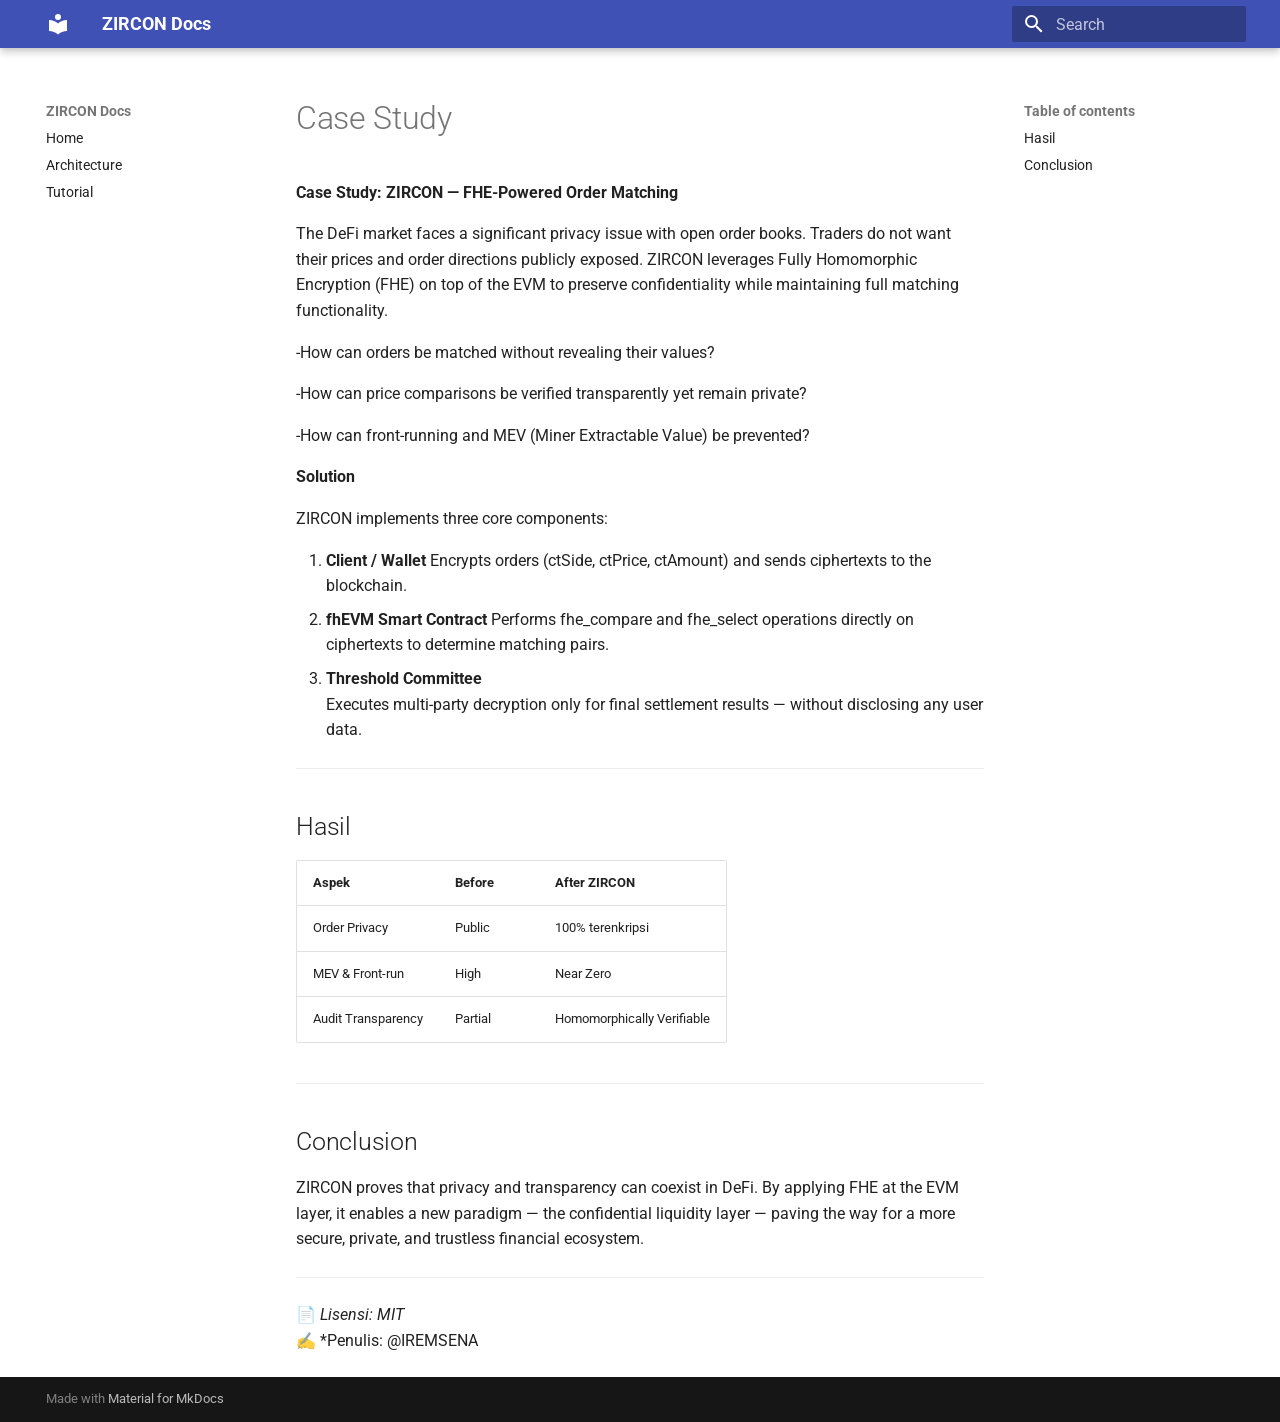
==== Case-Study/index.html @ 78c7e91b "deploy: 6b8c5efa39b333239bcdb4d33b41c1d42e926c21" ====
<!doctype html>
<html lang="en" class="no-js">
  <head>
    
      <meta charset="utf-8">
      <meta name="viewport" content="width=device-width,initial-scale=1">
      
      
      
      
      
      
      <link rel="icon" href="../assets/images/favicon.png">
      <meta name="generator" content="mkdocs-1.6.1, mkdocs-material-9.6.23">
    
    
      
        <title>Case Study - ZIRCON Docs</title>
      
    
    
      <link rel="stylesheet" href="../assets/stylesheets/main.84d31ad4.min.css">
      
      


    
    
      
    
    
      
        
        
        <link rel="preconnect" href="https://fonts.gstatic.com" crossorigin>
        <link rel="stylesheet" href="https://fonts.googleapis.com/css?family=Roboto:300,300i,400,400i,700,700i%7CRoboto+Mono:400,400i,700,700i&display=fallback">
        <style>:root{--md-text-font:"Roboto";--md-code-font:"Roboto Mono"}</style>
      
    
    
    <script>__md_scope=new URL("..",location),__md_hash=e=>[...e].reduce(((e,_)=>(e<<5)-e+_.charCodeAt(0)),0),__md_get=(e,_=localStorage,t=__md_scope)=>JSON.parse(_.getItem(t.pathname+"."+e)),__md_set=(e,_,t=localStorage,a=__md_scope)=>{try{t.setItem(a.pathname+"."+e,JSON.stringify(_))}catch(e){}}</script>
    
      

    
    
    
  </head>
  
  
    <body dir="ltr">
  
    
    <input class="md-toggle" data-md-toggle="drawer" type="checkbox" id="__drawer" autocomplete="off">
    <input class="md-toggle" data-md-toggle="search" type="checkbox" id="__search" autocomplete="off">
    <label class="md-overlay" for="__drawer"></label>
    <div data-md-component="skip">
      
        
        <a href="#hasil" class="md-skip">
          Skip to content
        </a>
      
    </div>
    <div data-md-component="announce">
      
    </div>
    
    
      

  

<header class="md-header md-header--shadow" data-md-component="header">
  <nav class="md-header__inner md-grid" aria-label="Header">
    <a href=".." title="ZIRCON Docs" class="md-header__button md-logo" aria-label="ZIRCON Docs" data-md-component="logo">
      
  
  <svg xmlns="http://www.w3.org/2000/svg" viewBox="0 0 24 24"><path d="M12 8a3 3 0 0 0 3-3 3 3 0 0 0-3-3 3 3 0 0 0-3 3 3 3 0 0 0 3 3m0 3.54C9.64 9.35 6.5 8 3 8v11c3.5 0 6.64 1.35 9 3.54 2.36-2.19 5.5-3.54 9-3.54V8c-3.5 0-6.64 1.35-9 3.54"/></svg>

    </a>
    <label class="md-header__button md-icon" for="__drawer">
      
      <svg xmlns="http://www.w3.org/2000/svg" viewBox="0 0 24 24"><path d="M3 6h18v2H3zm0 5h18v2H3zm0 5h18v2H3z"/></svg>
    </label>
    <div class="md-header__title" data-md-component="header-title">
      <div class="md-header__ellipsis">
        <div class="md-header__topic">
          <span class="md-ellipsis">
            ZIRCON Docs
          </span>
        </div>
        <div class="md-header__topic" data-md-component="header-topic">
          <span class="md-ellipsis">
            
              Case Study
            
          </span>
        </div>
      </div>
    </div>
    
    
      <script>var palette=__md_get("__palette");if(palette&&palette.color){if("(prefers-color-scheme)"===palette.color.media){var media=matchMedia("(prefers-color-scheme: light)"),input=document.querySelector(media.matches?"[data-md-color-media='(prefers-color-scheme: light)']":"[data-md-color-media='(prefers-color-scheme: dark)']");palette.color.media=input.getAttribute("data-md-color-media"),palette.color.scheme=input.getAttribute("data-md-color-scheme"),palette.color.primary=input.getAttribute("data-md-color-primary"),palette.color.accent=input.getAttribute("data-md-color-accent")}for(var[key,value]of Object.entries(palette.color))document.body.setAttribute("data-md-color-"+key,value)}</script>
    
    
    
      
      
        <label class="md-header__button md-icon" for="__search">
          
          <svg xmlns="http://www.w3.org/2000/svg" viewBox="0 0 24 24"><path d="M9.5 3A6.5 6.5 0 0 1 16 9.5c0 1.61-.59 3.09-1.56 4.23l.27.27h.79l5 5-1.5 1.5-5-5v-.79l-.27-.27A6.52 6.52 0 0 1 9.5 16 6.5 6.5 0 0 1 3 9.5 6.5 6.5 0 0 1 9.5 3m0 2C7 5 5 7 5 9.5S7 14 9.5 14 14 12 14 9.5 12 5 9.5 5"/></svg>
        </label>
        <div class="md-search" data-md-component="search" role="dialog">
  <label class="md-search__overlay" for="__search"></label>
  <div class="md-search__inner" role="search">
    <form class="md-search__form" name="search">
      <input type="text" class="md-search__input" name="query" aria-label="Search" placeholder="Search" autocapitalize="off" autocorrect="off" autocomplete="off" spellcheck="false" data-md-component="search-query" required>
      <label class="md-search__icon md-icon" for="__search">
        
        <svg xmlns="http://www.w3.org/2000/svg" viewBox="0 0 24 24"><path d="M9.5 3A6.5 6.5 0 0 1 16 9.5c0 1.61-.59 3.09-1.56 4.23l.27.27h.79l5 5-1.5 1.5-5-5v-.79l-.27-.27A6.52 6.52 0 0 1 9.5 16 6.5 6.5 0 0 1 3 9.5 6.5 6.5 0 0 1 9.5 3m0 2C7 5 5 7 5 9.5S7 14 9.5 14 14 12 14 9.5 12 5 9.5 5"/></svg>
        
        <svg xmlns="http://www.w3.org/2000/svg" viewBox="0 0 24 24"><path d="M20 11v2H8l5.5 5.5-1.42 1.42L4.16 12l7.92-7.92L13.5 5.5 8 11z"/></svg>
      </label>
      <nav class="md-search__options" aria-label="Search">
        
        <button type="reset" class="md-search__icon md-icon" title="Clear" aria-label="Clear" tabindex="-1">
          
          <svg xmlns="http://www.w3.org/2000/svg" viewBox="0 0 24 24"><path d="M19 6.41 17.59 5 12 10.59 6.41 5 5 6.41 10.59 12 5 17.59 6.41 19 12 13.41 17.59 19 19 17.59 13.41 12z"/></svg>
        </button>
      </nav>
      
    </form>
    <div class="md-search__output">
      <div class="md-search__scrollwrap" tabindex="0" data-md-scrollfix>
        <div class="md-search-result" data-md-component="search-result">
          <div class="md-search-result__meta">
            Initializing search
          </div>
          <ol class="md-search-result__list" role="presentation"></ol>
        </div>
      </div>
    </div>
  </div>
</div>
      
    
    
  </nav>
  
</header>
    
    <div class="md-container" data-md-component="container">
      
      
        
          
        
      
      <main class="md-main" data-md-component="main">
        <div class="md-main__inner md-grid">
          
            
              
              <div class="md-sidebar md-sidebar--primary" data-md-component="sidebar" data-md-type="navigation" >
                <div class="md-sidebar__scrollwrap">
                  <div class="md-sidebar__inner">
                    



<nav class="md-nav md-nav--primary" aria-label="Navigation" data-md-level="0">
  <label class="md-nav__title" for="__drawer">
    <a href=".." title="ZIRCON Docs" class="md-nav__button md-logo" aria-label="ZIRCON Docs" data-md-component="logo">
      
  
  <svg xmlns="http://www.w3.org/2000/svg" viewBox="0 0 24 24"><path d="M12 8a3 3 0 0 0 3-3 3 3 0 0 0-3-3 3 3 0 0 0-3 3 3 3 0 0 0 3 3m0 3.54C9.64 9.35 6.5 8 3 8v11c3.5 0 6.64 1.35 9 3.54 2.36-2.19 5.5-3.54 9-3.54V8c-3.5 0-6.64 1.35-9 3.54"/></svg>

    </a>
    ZIRCON Docs
  </label>
  
  <ul class="md-nav__list" data-md-scrollfix>
    
      
      
  
  
  
  
    <li class="md-nav__item">
      <a href=".." class="md-nav__link">
        
  
  
  <span class="md-ellipsis">
    Home
    
  </span>
  

      </a>
    </li>
  

    
      
      
  
  
  
  
    <li class="md-nav__item">
      <a href="../architecture/" class="md-nav__link">
        
  
  
  <span class="md-ellipsis">
    Architecture
    
  </span>
  

      </a>
    </li>
  

    
      
      
  
  
  
  
    <li class="md-nav__item">
      <a href="../tutorial/" class="md-nav__link">
        
  
  
  <span class="md-ellipsis">
    Tutorial
    
  </span>
  

      </a>
    </li>
  

    
  </ul>
</nav>
                  </div>
                </div>
              </div>
            
            
              
              <div class="md-sidebar md-sidebar--secondary" data-md-component="sidebar" data-md-type="toc" >
                <div class="md-sidebar__scrollwrap">
                  <div class="md-sidebar__inner">
                    

<nav class="md-nav md-nav--secondary" aria-label="Table of contents">
  
  
  
  
    <label class="md-nav__title" for="__toc">
      <span class="md-nav__icon md-icon"></span>
      Table of contents
    </label>
    <ul class="md-nav__list" data-md-component="toc" data-md-scrollfix>
      
        <li class="md-nav__item">
  <a href="#hasil" class="md-nav__link">
    <span class="md-ellipsis">
      Hasil
    </span>
  </a>
  
</li>
      
        <li class="md-nav__item">
  <a href="#conclusion" class="md-nav__link">
    <span class="md-ellipsis">
      Conclusion
    </span>
  </a>
  
</li>
      
    </ul>
  
</nav>
                  </div>
                </div>
              </div>
            
          
          
            <div class="md-content" data-md-component="content">
              <article class="md-content__inner md-typeset">
                
                  



  <h1>Case Study</h1>

<p><strong>Case Study: ZIRCON — FHE-Powered Order Matching</strong></p>
<p>The DeFi market faces a significant privacy issue with open order books.
Traders do not want their prices and order directions publicly exposed.
ZIRCON leverages Fully Homomorphic Encryption (FHE) on top of the EVM to preserve confidentiality while maintaining full matching functionality.</p>
<p>-How can orders be matched without revealing their values?</p>
<p>-How can price comparisons be verified transparently yet remain private?</p>
<p>-How can front-running and MEV (Miner Extractable Value) be prevented?</p>
<p><strong>Solution</strong></p>
<p>ZIRCON implements three core components:</p>
<ol>
<li><strong>Client / Wallet</strong>
    Encrypts orders (ctSide, ctPrice, ctAmount) and sends ciphertexts to the blockchain.</li>
<li><strong>fhEVM Smart Contract</strong>
    Performs fhe_compare and fhe_select operations directly on ciphertexts to determine matching pairs.</li>
<li><strong>Threshold Committee</strong><br />
   Executes multi-party decryption only for final settlement results — without disclosing any user data.</li>
</ol>
<hr />
<h2 id="hasil">Hasil</h2>
<table>
<thead>
<tr>
<th>Aspek</th>
<th>Before</th>
<th>After ZIRCON</th>
</tr>
</thead>
<tbody>
<tr>
<td>Order Privacy</td>
<td>Public</td>
<td>100% terenkripsi</td>
</tr>
<tr>
<td>MEV &amp; Front-run</td>
<td>High</td>
<td>Near Zero</td>
</tr>
<tr>
<td>Audit Transparency</td>
<td>Partial</td>
<td>Homomorphically Verifiable</td>
</tr>
</tbody>
</table>
<hr />
<h2 id="conclusion">Conclusion</h2>
<p>ZIRCON proves that privacy and transparency can coexist in DeFi.
By applying FHE at the EVM layer, it enables a new paradigm — the confidential liquidity layer — paving the way for a more secure, private, and trustless financial ecosystem.</p>
<hr />
<p>📄 <em>Lisensi: MIT</em><br />
✍️ *Penulis: @IREMSENA</p>












                
              </article>
            </div>
          
          
<script>var target=document.getElementById(location.hash.slice(1));target&&target.name&&(target.checked=target.name.startsWith("__tabbed_"))</script>
        </div>
        
      </main>
      
        <footer class="md-footer">
  
  <div class="md-footer-meta md-typeset">
    <div class="md-footer-meta__inner md-grid">
      <div class="md-copyright">
  
  
    Made with
    <a href="https://squidfunk.github.io/mkdocs-material/" target="_blank" rel="noopener">
      Material for MkDocs
    </a>
  
</div>
      
    </div>
  </div>
</footer>
      
    </div>
    <div class="md-dialog" data-md-component="dialog">
      <div class="md-dialog__inner md-typeset"></div>
    </div>
    
    
    
      
      <script id="__config" type="application/json">{"base": "..", "features": [], "search": "../assets/javascripts/workers/search.973d3a69.min.js", "tags": null, "translations": {"clipboard.copied": "Copied to clipboard", "clipboard.copy": "Copy to clipboard", "search.result.more.one": "1 more on this page", "search.result.more.other": "# more on this page", "search.result.none": "No matching documents", "search.result.one": "1 matching document", "search.result.other": "# matching documents", "search.result.placeholder": "Type to start searching", "search.result.term.missing": "Missing", "select.version": "Select version"}, "version": null}</script>
    
    
      <script src="../assets/javascripts/bundle.f55a23d4.min.js"></script>
      
    
  </body>
</html>
---- assets/stylesheets/main.84d31ad4.min.css ----
@charset "UTF-8";html{-webkit-text-size-adjust:none;-moz-text-size-adjust:none;text-size-adjust:none;box-sizing:border-box}*,:after,:before{box-sizing:inherit}@media (prefers-reduced-motion){*,:after,:before{transition:none!important}}body{margin:0}a,button,input,label{-webkit-tap-highlight-color:transparent}a{color:inherit;text-decoration:none}hr{border:0;box-sizing:initial;display:block;height:.05rem;overflow:visible;padding:0}small{font-size:80%}sub,sup{line-height:1em}img{border-style:none}table{border-collapse:initial;border-spacing:0}td,th{font-weight:400;vertical-align:top}button{background:#0000;border:0;font-family:inherit;font-size:inherit;margin:0;padding:0}input{border:0;outline:none}:root{--md-primary-fg-color:#4051b5;--md-primary-fg-color--light:#5d6cc0;--md-primary-fg-color--dark:#303fa1;--md-primary-bg-color:#fff;--md-primary-bg-color--light:#ffffffb3;--md-accent-fg-color:#526cfe;--md-accent-fg-color--transparent:#526cfe1a;--md-accent-bg-color:#fff;--md-accent-bg-color--light:#ffffffb3}[data-md-color-scheme=default]{color-scheme:light}[data-md-color-scheme=default] img[src$="#gh-dark-mode-only"],[data-md-color-scheme=default] img[src$="#only-dark"]{display:none}:root,[data-md-color-scheme=default]{--md-hue:225deg;--md-default-fg-color:#000000de;--md-default-fg-color--light:#0000008a;--md-default-fg-color--lighter:#00000052;--md-default-fg-color--lightest:#00000012;--md-default-bg-color:#fff;--md-default-bg-color--light:#ffffffb3;--md-default-bg-color--lighter:#ffffff4d;--md-default-bg-color--lightest:#ffffff1f;--md-code-fg-color:#36464e;--md-code-bg-color:#f5f5f5;--md-code-hl-color:#4287ff;--md-code-hl-color--light:#4287ff1a;--md-code-hl-number-color:#d52a2a;--md-code-hl-special-color:#db1457;--md-code-hl-function-color:#a846b9;--md-code-hl-constant-color:#6e59d9;--md-code-hl-keyword-color:#3f6ec6;--md-code-hl-string-color:#1c7d4d;--md-code-hl-name-color:var(--md-code-fg-color);--md-code-hl-operator-color:var(--md-default-fg-color--light);--md-code-hl-punctuation-color:var(--md-default-fg-color--light);--md-code-hl-comment-color:var(--md-default-fg-color--light);--md-code-hl-generic-color:var(--md-default-fg-color--light);--md-code-hl-variable-color:var(--md-default-fg-color--light);--md-typeset-color:var(--md-default-fg-color);--md-typeset-a-color:var(--md-primary-fg-color);--md-typeset-del-color:#f5503d26;--md-typeset-ins-color:#0bd57026;--md-typeset-kbd-color:#fafafa;--md-typeset-kbd-accent-color:#fff;--md-typeset-kbd-border-color:#b8b8b8;--md-typeset-mark-color:#ffff0080;--md-typeset-table-color:#0000001f;--md-typeset-table-color--light:rgba(0,0,0,.035);--md-admonition-fg-color:var(--md-default-fg-color);--md-admonition-bg-color:var(--md-default-bg-color);--md-warning-fg-color:#000000de;--md-warning-bg-color:#ff9;--md-footer-fg-color:#fff;--md-footer-fg-color--light:#ffffffb3;--md-footer-fg-color--lighter:#ffffff73;--md-footer-bg-color:#000000de;--md-footer-bg-color--dark:#00000052;--md-shadow-z1:0 0.2rem 0.5rem #0000000d,0 0 0.05rem #0000001a;--md-shadow-z2:0 0.2rem 0.5rem #0000001a,0 0 0.05rem #00000040;--md-shadow-z3:0 0.2rem 0.5rem #0003,0 0 0.05rem #00000059}.md-icon svg{fill:currentcolor;display:block;height:1.2rem;width:1.2rem}body{-webkit-font-smoothing:antialiased;-moz-osx-font-smoothing:grayscale;--md-text-font-family:var(--md-text-font,_),-apple-system,BlinkMacSystemFont,Helvetica,Arial,sans-serif;--md-code-font-family:var(--md-code-font,_),SFMono-Regular,Consolas,Menlo,monospace}aside,body,input{font-feature-settings:"kern","liga";color:var(--md-typeset-color);font-family:var(--md-text-font-family)}code,kbd,pre{font-feature-settings:"kern";font-family:var(--md-code-font-family)}:root{--md-typeset-table-sort-icon:url('data:image/svg+xml;charset=utf-8,<svg xmlns="http://www.w3.org/2000/svg" viewBox="0 0 24 24"><path d="m18 21-4-4h3V7h-3l4-4 4 4h-3v10h3M2 19v-2h10v2M2 13v-2h7v2M2 7V5h4v2z"/></svg>');--md-typeset-table-sort-icon--asc:url('data:image/svg+xml;charset=utf-8,<svg xmlns="http://www.w3.org/2000/svg" viewBox="0 0 24 24"><path d="M19 17h3l-4 4-4-4h3V3h2M2 17h10v2H2M6 5v2H2V5m0 6h7v2H2z"/></svg>');--md-typeset-table-sort-icon--desc:url('data:image/svg+xml;charset=utf-8,<svg xmlns="http://www.w3.org/2000/svg" viewBox="0 0 24 24"><path d="M19 7h3l-4-4-4 4h3v14h2M2 17h10v2H2M6 5v2H2V5m0 6h7v2H2z"/></svg>')}.md-typeset{-webkit-print-color-adjust:exact;color-adjust:exact;font-size:.8rem;line-height:1.6;overflow-wrap:break-word}@media print{.md-typeset{font-size:.68rem}}.md-typeset blockquote,.md-typeset dl,.md-typeset figure,.md-typeset ol,.md-typeset pre,.md-typeset ul{margin-bottom:1em;margin-top:1em}.md-typeset h1{color:var(--md-default-fg-color--light);font-size:2em;line-height:1.3;margin:0 0 1.25em}.md-typeset h1,.md-typeset h2{font-weight:300;letter-spacing:-.01em}.md-typeset h2{font-size:1.5625em;line-height:1.4;margin:1.6em 0 .64em}.md-typeset h3{font-size:1.25em;font-weight:400;letter-spacing:-.01em;line-height:1.5;margin:1.6em 0 .8em}.md-typeset h2+h3{margin-top:.8em}.md-typeset h4{font-weight:700;letter-spacing:-.01em;margin:1em 0}.md-typeset h5,.md-typeset h6{color:var(--md-default-fg-color--light);font-size:.8em;font-weight:700;letter-spacing:-.01em;margin:1.25em 0}.md-typeset h5{text-transform:uppercase}.md-typeset h5 code{text-transform:none}.md-typeset hr{border-bottom:.05rem solid var(--md-default-fg-color--lightest);display:flow-root;margin:1.5em 0}.md-typeset a{color:var(--md-typeset-a-color);word-break:break-word}.md-typeset a,.md-typeset a:before{transition:color 125ms}.md-typeset a:focus,.md-typeset a:hover{color:var(--md-accent-fg-color)}.md-typeset a:focus code,.md-typeset a:hover code{background-color:var(--md-accent-fg-color--transparent)}.md-typeset a code{color:currentcolor;transition:background-color 125ms}.md-typeset a.focus-visible{outline-color:var(--md-accent-fg-color);outline-offset:.2rem}.md-typeset code,.md-typeset kbd,.md-typeset pre{color:var(--md-code-fg-color);direction:ltr;font-variant-ligatures:none}@media print{.md-typeset code,.md-typeset kbd,.md-typeset pre{white-space:pre-wrap}}.md-typeset code{background-color:var(--md-code-bg-color);border-radius:.1rem;-webkit-box-decoration-break:clone;box-decoration-break:clone;font-size:.85em;padding:0 .2941176471em;word-break:break-word}.md-typeset code:not(.focus-visible){-webkit-tap-highlight-color:transparent;outline:none}.md-typeset pre{display:flow-root;line-height:1.4;position:relative}.md-typeset pre>code{-webkit-box-decoration-break:slice;box-decoration-break:slice;box-shadow:none;display:block;margin:0;outline-color:var(--md-accent-fg-color);overflow:auto;padding:.7720588235em 1.1764705882em;scrollbar-color:var(--md-default-fg-color--lighter) #0000;scrollbar-width:thin;touch-action:auto;word-break:normal}.md-typeset pre>code:hover{scrollbar-color:var(--md-accent-fg-color) #0000}.md-typeset pre>code::-webkit-scrollbar{height:.2rem;width:.2rem}.md-typeset pre>code::-webkit-scrollbar-thumb{background-color:var(--md-default-fg-color--lighter)}.md-typeset pre>code::-webkit-scrollbar-thumb:hover{background-color:var(--md-accent-fg-color)}.md-typeset kbd{background-color:var(--md-typeset-kbd-color);border-radius:.1rem;box-shadow:0 .1rem 0 .05rem var(--md-typeset-kbd-border-color),0 .1rem 0 var(--md-typeset-kbd-border-color),0 -.1rem .2rem var(--md-typeset-kbd-accent-color) inset;color:var(--md-default-fg-color);display:inline-block;font-size:.75em;padding:0 .6666666667em;vertical-align:text-top;word-break:break-word}.md-typeset mark{background-color:var(--md-typeset-mark-color);-webkit-box-decoration-break:clone;box-decoration-break:clone;color:inherit;word-break:break-word}.md-typeset abbr{border-bottom:.05rem dotted var(--md-default-fg-color--light);cursor:help;text-decoration:none}.md-typeset small{opacity:.75}[dir=ltr] .md-typeset sub,[dir=ltr] .md-typeset sup{margin-left:.078125em}[dir=rtl] .md-typeset sub,[dir=rtl] .md-typeset sup{margin-right:.078125em}[dir=ltr] .md-typeset blockquote{padding-left:.6rem}[dir=rtl] .md-typeset blockquote{padding-right:.6rem}[dir=ltr] .md-typeset blockquote{border-left:.2rem solid var(--md-default-fg-color--lighter)}[dir=rtl] .md-typeset blockquote{border-right:.2rem solid var(--md-default-fg-color--lighter)}.md-typeset blockquote{color:var(--md-default-fg-color--light);margin-left:0;margin-right:0}.md-typeset ul{list-style-type:disc}.md-typeset ul[type]{list-style-type:revert-layer}[dir=ltr] .md-typeset ol,[dir=ltr] .md-typeset ul{margin-left:.625em}[dir=rtl] .md-typeset ol,[dir=rtl] .md-typeset ul{margin-right:.625em}.md-typeset ol,.md-typeset ul{padding:0}.md-typeset ol:not([hidden]),.md-typeset ul:not([hidden]){display:flow-root}.md-typeset ol ol,.md-typeset ul ol{list-style-type:lower-alpha}.md-typeset ol ol ol,.md-typeset ul ol ol{list-style-type:lower-roman}.md-typeset ol ol ol ol,.md-typeset ul ol ol ol{list-style-type:upper-alpha}.md-typeset ol ol ol ol ol,.md-typeset ul ol ol ol ol{list-style-type:upper-roman}.md-typeset ol[type],.md-typeset ul[type]{list-style-type:revert-layer}[dir=ltr] .md-typeset ol li,[dir=ltr] .md-typeset ul li{margin-left:1.25em}[dir=rtl] .md-typeset ol li,[dir=rtl] .md-typeset ul li{margin-right:1.25em}.md-typeset ol li,.md-typeset ul li{margin-bottom:.5em}.md-typeset ol li blockquote,.md-typeset ol li p,.md-typeset ul li blockquote,.md-typeset ul li p{margin:.5em 0}.md-typeset ol li:last-child,.md-typeset ul li:last-child{margin-bottom:0}[dir=ltr] .md-typeset ol li ol,[dir=ltr] .md-typeset ol li ul,[dir=ltr] .md-typeset ul li ol,[dir=ltr] .md-typeset ul li ul{margin-left:.625em}[dir=rtl] .md-typeset ol li ol,[dir=rtl] .md-typeset ol li ul,[dir=rtl] .md-typeset ul li ol,[dir=rtl] .md-typeset ul li ul{margin-right:.625em}.md-typeset ol li ol,.md-typeset ol li ul,.md-typeset ul li ol,.md-typeset ul li ul{margin-bottom:.5em;margin-top:.5em}[dir=ltr] .md-typeset dd{margin-left:1.875em}[dir=rtl] .md-typeset dd{margin-right:1.875em}.md-typeset dd{margin-bottom:1.5em;margin-top:1em}.md-typeset img,.md-typeset svg,.md-typeset video{height:auto;max-width:100%}.md-typeset img[align=left]{margin:1em 1em 1em 0}.md-typeset img[align=right]{margin:1em 0 1em 1em}.md-typeset img[align]:only-child{margin-top:0}.md-typeset figure{display:flow-root;margin:1em auto;max-width:100%;text-align:center;width:fit-content}.md-typeset figure img{display:block;margin:0 auto}.md-typeset figcaption{font-style:italic;margin:1em auto;max-width:24rem}.md-typeset iframe{max-width:100%}.md-typeset table:not([class]){background-color:var(--md-default-bg-color);border:.05rem solid var(--md-typeset-table-color);border-radius:.1rem;display:inline-block;font-size:.64rem;max-width:100%;overflow:auto;touch-action:auto}@media print{.md-typeset table:not([class]){display:table}}.md-typeset table:not([class])+*{margin-top:1.5em}.md-typeset table:not([class]) td>:first-child,.md-typeset table:not([class]) th>:first-child{margin-top:0}.md-typeset table:not([class]) td>:last-child,.md-typeset table:not([class]) th>:last-child{margin-bottom:0}.md-typeset table:not([class]) td:not([align]),.md-typeset table:not([class]) th:not([align]){text-align:left}[dir=rtl] .md-typeset table:not([class]) td:not([align]),[dir=rtl] .md-typeset table:not([class]) th:not([align]){text-align:right}.md-typeset table:not([class]) th{font-weight:700;min-width:5rem;padding:.9375em 1.25em;vertical-align:top}.md-typeset table:not([class]) td{border-top:.05rem solid var(--md-typeset-table-color);padding:.9375em 1.25em;vertical-align:top}.md-typeset table:not([class]) tbody tr{transition:background-color 125ms}.md-typeset table:not([class]) tbody tr:hover{background-color:var(--md-typeset-table-color--light);box-shadow:0 .05rem 0 var(--md-default-bg-color) inset}.md-typeset table:not([class]) a{word-break:normal}.md-typeset table th[role=columnheader]{cursor:pointer}[dir=ltr] .md-typeset table th[role=columnheader]:after{margin-left:.5em}[dir=rtl] .md-typeset table th[role=columnheader]:after{margin-right:.5em}.md-typeset table th[role=columnheader]:after{content:"";display:inline-block;height:1.2em;-webkit-mask-image:var(--md-typeset-table-sort-icon);mask-image:var(--md-typeset-table-sort-icon);-webkit-mask-repeat:no-repeat;mask-repeat:no-repeat;-webkit-mask-size:contain;mask-size:contain;transition:background-color 125ms;vertical-align:text-bottom;width:1.2em}.md-typeset table th[role=columnheader]:hover:after{background-color:var(--md-default-fg-color--lighter)}.md-typeset table th[role=columnheader][aria-sort=ascending]:after{background-color:var(--md-default-fg-color--light);-webkit-mask-image:var(--md-typeset-table-sort-icon--asc);mask-image:var(--md-typeset-table-sort-icon--asc)}.md-typeset table th[role=columnheader][aria-sort=descending]:after{background-color:var(--md-default-fg-color--light);-webkit-mask-image:var(--md-typeset-table-sort-icon--desc);mask-image:var(--md-typeset-table-sort-icon--desc)}.md-typeset__scrollwrap{margin:1em -.8rem;overflow-x:auto;touch-action:auto}.md-typeset__table{display:inline-block;margin-bottom:.5em;padding:0 .8rem}@media print{.md-typeset__table{display:block}}html .md-typeset__table table{display:table;margin:0;overflow:hidden;width:100%}@media screen and (max-width:44.984375em){.md-content__inner>pre{margin:1em -.8rem}.md-content__inner>pre code{border-radius:0}}.md-typeset .md-author{border-radius:100%;display:block;flex-shrink:0;height:1.6rem;overflow:hidden;position:relative;transition:color 125ms,transform 125ms;width:1.6rem}.md-typeset .md-author img{display:block}.md-typeset .md-author--more{background:var(--md-default-fg-color--lightest);color:var(--md-default-fg-color--lighter);font-size:.6rem;font-weight:700;line-height:1.6rem;text-align:center}.md-typeset .md-author--long{height:2.4rem;width:2.4rem}.md-typeset a.md-author{transform:scale(1)}.md-typeset a.md-author img{border-radius:100%;filter:grayscale(100%) opacity(75%);transition:filter 125ms}.md-typeset a.md-author:focus,.md-typeset a.md-author:hover{transform:scale(1.1);z-index:1}.md-typeset a.md-author:focus img,.md-typeset a.md-author:hover img{filter:grayscale(0)}.md-banner{background-color:var(--md-footer-bg-color);color:var(--md-footer-fg-color);overflow:auto}@media print{.md-banner{display:none}}.md-banner--warning{background-color:var(--md-warning-bg-color);color:var(--md-warning-fg-color)}.md-banner__inner{font-size:.7rem;margin:.6rem auto;padding:0 .8rem}[dir=ltr] .md-banner__button{float:right}[dir=rtl] .md-banner__button{float:left}.md-banner__button{color:inherit;cursor:pointer;transition:opacity .25s}.no-js .md-banner__button{display:none}.md-banner__button:hover{opacity:.7}html{font-size:125%;height:100%;overflow-x:hidden}@media screen and (min-width:100em){html{font-size:137.5%}}@media screen and (min-width:125em){html{font-size:150%}}body{background-color:var(--md-default-bg-color);display:flex;flex-direction:column;font-size:.5rem;min-height:100%;position:relative;width:100%}@media print{body{display:block}}@media screen and (max-width:59.984375em){body[data-md-scrolllock]{position:fixed}}.md-grid{margin-left:auto;margin-right:auto;max-width:61rem}.md-container{display:flex;flex-direction:column;flex-grow:1}@media print{.md-container{display:block}}.md-main{flex-grow:1}.md-main__inner{display:flex;height:100%;margin-top:1.5rem}.md-ellipsis{overflow:hidden;text-overflow:ellipsis}.md-toggle{display:none}.md-option{height:0;opacity:0;position:absolute;width:0}.md-option:checked+label:not([hidden]){display:block}.md-option.focus-visible+label{outline-color:var(--md-accent-fg-color);outline-style:auto}.md-skip{background-color:var(--md-default-fg-color);border-radius:.1rem;color:var(--md-default-bg-color);font-size:.64rem;margin:.5rem;opacity:0;outline-color:var(--md-accent-fg-color);padding:.3rem .5rem;position:fixed;transform:translateY(.4rem);z-index:-1}.md-skip:focus{opacity:1;transform:translateY(0);transition:transform .25s cubic-bezier(.4,0,.2,1),opacity 175ms 75ms;z-index:10}@page{margin:25mm}:root{--md-clipboard-icon:url('data:image/svg+xml;charset=utf-8,<svg xmlns="http://www.w3.org/2000/svg" viewBox="0 0 24 24"><path d="M19 21H8V7h11m0-2H8a2 2 0 0 0-2 2v14a2 2 0 0 0 2 2h11a2 2 0 0 0 2-2V7a2 2 0 0 0-2-2m-3-4H4a2 2 0 0 0-2 2v14h2V3h12z"/></svg>')}.md-clipboard{border-radius:.1rem;color:var(--md-default-fg-color--lightest);cursor:pointer;height:1.5em;outline-color:var(--md-accent-fg-color);outline-offset:.1rem;position:absolute;right:.5em;top:.5em;transition:color .25s;width:1.5em;z-index:1}@media print{.md-clipboard{display:none}}.md-clipboard:not(.focus-visible){-webkit-tap-highlight-color:transparent;outline:none}:hover>.md-clipboard{color:var(--md-default-fg-color--light)}.md-clipboard:focus,.md-clipboard:hover{color:var(--md-accent-fg-color)}.md-clipboard:after{background-color:currentcolor;content:"";display:block;height:1.125em;margin:0 auto;-webkit-mask-image:var(--md-clipboard-icon);mask-image:var(--md-clipboard-icon);-webkit-mask-position:center;mask-position:center;-webkit-mask-repeat:no-repeat;mask-repeat:no-repeat;-webkit-mask-size:contain;mask-size:contain;width:1.125em}.md-clipboard--inline{cursor:pointer}.md-clipboard--inline code{transition:color .25s,background-color .25s}.md-clipboard--inline:focus code,.md-clipboard--inline:hover code{background-color:var(--md-accent-fg-color--transparent);color:var(--md-accent-fg-color)}.md-typeset .md-code__content{display:grid}@keyframes consent{0%{opacity:0;transform:translateY(100%)}to{opacity:1;transform:translateY(0)}}@keyframes overlay{0%{opacity:0}to{opacity:1}}.md-consent__overlay{animation:overlay .25s both;-webkit-backdrop-filter:blur(.1rem);backdrop-filter:blur(.1rem);background-color:#0000008a;height:100%;opacity:1;position:fixed;top:0;width:100%;z-index:5}.md-consent__inner{animation:consent .5s cubic-bezier(.1,.7,.1,1) both;background-color:var(--md-default-bg-color);border:0;border-radius:.1rem;bottom:0;box-shadow:0 0 .2rem #0000001a,0 .2rem .4rem #0003;max-height:100%;overflow:auto;padding:0;position:fixed;width:100%;z-index:5}.md-consent__form{padding:.8rem}.md-consent__settings{display:none;margin:1em 0}input:checked+.md-consent__settings{display:block}.md-consent__controls{margin-bottom:.8rem}.md-typeset .md-consent__controls .md-button{display:inline}@media screen and (max-width:44.984375em){.md-typeset .md-consent__controls .md-button{display:block;margin-top:.4rem;text-align:center;width:100%}}.md-consent label{cursor:pointer}.md-content{flex-grow:1;min-width:0}.md-content__inner{margin:0 .8rem 1.2rem;padding-top:.6rem}@media screen and (min-width:76.25em){[dir=ltr] .md-sidebar--primary:not([hidden])~.md-content>.md-content__inner{margin-left:1.2rem}[dir=ltr] .md-sidebar--secondary:not([hidden])~.md-content>.md-content__inner,[dir=rtl] .md-sidebar--primary:not([hidden])~.md-content>.md-content__inner{margin-right:1.2rem}[dir=rtl] .md-sidebar--secondary:not([hidden])~.md-content>.md-content__inner{margin-left:1.2rem}}.md-content__inner:before{content:"";display:block;height:.4rem}.md-content__inner>:last-child{margin-bottom:0}[dir=ltr] .md-content__button{float:right}[dir=rtl] .md-content__button{float:left}[dir=ltr] .md-content__button{margin-left:.4rem}[dir=rtl] .md-content__button{margin-right:.4rem}.md-content__button{margin:.4rem 0;padding:0}@media print{.md-content__button{display:none}}.md-typeset .md-content__button{color:var(--md-default-fg-color--lighter)}.md-content__button svg{display:inline;vertical-align:top}[dir=rtl] .md-content__button svg{transform:scaleX(-1)}[dir=ltr] .md-dialog{right:.8rem}[dir=rtl] .md-dialog{left:.8rem}.md-dialog{background-color:var(--md-default-fg-color);border-radius:.1rem;bottom:.8rem;box-shadow:var(--md-shadow-z3);min-width:11.1rem;opacity:0;padding:.4rem .6rem;pointer-events:none;position:fixed;transform:translateY(100%);transition:transform 0ms .4s,opacity .4s;z-index:4}@media print{.md-dialog{display:none}}.md-dialog--active{opacity:1;pointer-events:auto;transform:translateY(0);transition:transform .4s cubic-bezier(.075,.85,.175,1),opacity .4s}.md-dialog__inner{color:var(--md-default-bg-color);font-size:.7rem}.md-feedback{margin:2em 0 1em;text-align:center}.md-feedback fieldset{border:none;margin:0;padding:0}.md-feedback__title{font-weight:700;margin:1em auto}.md-feedback__inner{position:relative}.md-feedback__list{display:flex;flex-wrap:wrap;place-content:baseline center;position:relative}.md-feedback__list:hover .md-icon:not(:disabled){color:var(--md-default-fg-color--lighter)}:disabled .md-feedback__list{min-height:1.8rem}.md-feedback__icon{color:var(--md-default-fg-color--light);cursor:pointer;flex-shrink:0;margin:0 .1rem;transition:color 125ms}.md-feedback__icon:not(:disabled).md-icon:hover{color:var(--md-accent-fg-color)}.md-feedback__icon:disabled{color:var(--md-default-fg-color--lightest);pointer-events:none}.md-feedback__note{opacity:0;position:relative;transform:translateY(.4rem);transition:transform .4s cubic-bezier(.1,.7,.1,1),opacity .15s}.md-feedback__note>*{margin:0 auto;max-width:16rem}:disabled .md-feedback__note{opacity:1;transform:translateY(0)}@media print{.md-feedback{display:none}}.md-footer{background-color:var(--md-footer-bg-color);color:var(--md-footer-fg-color)}@media print{.md-footer{display:none}}.md-footer__inner{justify-content:space-between;overflow:auto;padding:.2rem}.md-footer__inner:not([hidden]){display:flex}.md-footer__link{align-items:end;display:flex;flex-grow:0.01;margin-bottom:.4rem;margin-top:1rem;max-width:100%;outline-color:var(--md-accent-fg-color);overflow:hidden;transition:opacity .25s}.md-footer__link:focus,.md-footer__link:hover{opacity:.7}[dir=rtl] .md-footer__link svg{transform:scaleX(-1)}@media screen and (max-width:44.984375em){.md-footer__link--prev{flex-shrink:0}.md-footer__link--prev .md-footer__title{display:none}}[dir=ltr] .md-footer__link--next{margin-left:auto}[dir=rtl] .md-footer__link--next{margin-right:auto}.md-footer__link--next{text-align:right}[dir=rtl] .md-footer__link--next{text-align:left}.md-footer__title{flex-grow:1;font-size:.9rem;margin-bottom:.7rem;max-width:calc(100% - 2.4rem);padding:0 1rem;white-space:nowrap}.md-footer__button{margin:.2rem;padding:.4rem}.md-footer__direction{font-size:.64rem;opacity:.7}.md-footer-meta{background-color:var(--md-footer-bg-color--dark)}.md-footer-meta__inner{display:flex;flex-wrap:wrap;justify-content:space-between;padding:.2rem}html .md-footer-meta.md-typeset a{color:var(--md-footer-fg-color--light)}html .md-footer-meta.md-typeset a:focus,html .md-footer-meta.md-typeset a:hover{color:var(--md-footer-fg-color)}.md-copyright{color:var(--md-footer-fg-color--lighter);font-size:.64rem;margin:auto .6rem;padding:.4rem 0;width:100%}@media screen and (min-width:45em){.md-copyright{width:auto}}.md-copyright__highlight{color:var(--md-footer-fg-color--light)}.md-social{display:inline-flex;gap:.2rem;margin:0 .4rem;padding:.2rem 0 .6rem}@media screen and (min-width:45em){.md-social{padding:.6rem 0}}.md-social__link{display:inline-block;height:1.6rem;text-align:center;width:1.6rem}.md-social__link:before{line-height:1.9}.md-social__link svg{fill:currentcolor;max-height:.8rem;vertical-align:-25%}.md-typeset .md-button{border:.1rem solid;border-radius:.1rem;color:var(--md-primary-fg-color);cursor:pointer;display:inline-block;font-weight:700;padding:.625em 2em;transition:color 125ms,background-color 125ms,border-color 125ms}.md-typeset .md-button--primary{background-color:var(--md-primary-fg-color);border-color:var(--md-primary-fg-color);color:var(--md-primary-bg-color)}.md-typeset .md-button:focus,.md-typeset .md-button:hover{background-color:var(--md-accent-fg-color);border-color:var(--md-accent-fg-color);color:var(--md-accent-bg-color)}[dir=ltr] .md-typeset .md-input{border-top-left-radius:.1rem}[dir=ltr] .md-typeset .md-input,[dir=rtl] .md-typeset .md-input{border-top-right-radius:.1rem}[dir=rtl] .md-typeset .md-input{border-top-left-radius:.1rem}.md-typeset .md-input{border-bottom:.1rem solid var(--md-default-fg-color--lighter);box-shadow:var(--md-shadow-z1);font-size:.8rem;height:1.8rem;padding:0 .6rem;transition:border .25s,box-shadow .25s}.md-typeset .md-input:focus,.md-typeset .md-input:hover{border-bottom-color:var(--md-accent-fg-color);box-shadow:var(--md-shadow-z2)}.md-typeset .md-input--stretch{width:100%}.md-header{background-color:var(--md-primary-fg-color);box-shadow:0 0 .2rem #0000,0 .2rem .4rem #0000;color:var(--md-primary-bg-color);display:block;left:0;position:sticky;right:0;top:0;z-index:4}@media print{.md-header{display:none}}.md-header[hidden]{transform:translateY(-100%);transition:transform .25s cubic-bezier(.8,0,.6,1),box-shadow .25s}.md-header--shadow{box-shadow:0 0 .2rem #0000001a,0 .2rem .4rem #0003;transition:transform .25s cubic-bezier(.1,.7,.1,1),box-shadow .25s}.md-header__inner{align-items:center;display:flex;padding:0 .2rem}.md-header__button{color:currentcolor;cursor:pointer;margin:.2rem;outline-color:var(--md-accent-fg-color);padding:.4rem;position:relative;transition:opacity .25s;vertical-align:middle;z-index:1}.md-header__button:hover{opacity:.7}.md-header__button:not([hidden]){display:inline-block}.md-header__button:not(.focus-visible){-webkit-tap-highlight-color:transparent;outline:none}.md-header__button.md-logo{margin:.2rem;padding:.4rem}@media screen and (max-width:76.234375em){.md-header__button.md-logo{display:none}}.md-header__button.md-logo img,.md-header__button.md-logo svg{fill:currentcolor;display:block;height:1.2rem;width:auto}@media screen and (min-width:60em){.md-header__button[for=__search]{display:none}}.no-js .md-header__button[for=__search]{display:none}[dir=rtl] .md-header__button[for=__search] svg{transform:scaleX(-1)}@media screen and (min-width:76.25em){.md-header__button[for=__drawer]{display:none}}.md-header__topic{display:flex;max-width:100%;position:absolute;transition:transform .4s cubic-bezier(.1,.7,.1,1),opacity .15s;white-space:nowrap}.md-header__topic+.md-header__topic{opacity:0;pointer-events:none;transform:translateX(1.25rem);transition:transform .4s cubic-bezier(1,.7,.1,.1),opacity .15s;z-index:-1}[dir=rtl] .md-header__topic+.md-header__topic{transform:translateX(-1.25rem)}.md-header__topic:first-child{font-weight:700}[dir=ltr] .md-header__title{margin-left:1rem;margin-right:.4rem}[dir=rtl] .md-header__title{margin-left:.4rem;margin-right:1rem}.md-header__title{flex-grow:1;font-size:.9rem;height:2.4rem;line-height:2.4rem}.md-header__title--active .md-header__topic{opacity:0;pointer-events:none;transform:translateX(-1.25rem);transition:transform .4s cubic-bezier(1,.7,.1,.1),opacity .15s;z-index:-1}[dir=rtl] .md-header__title--active .md-header__topic{transform:translateX(1.25rem)}.md-header__title--active .md-header__topic+.md-header__topic{opacity:1;pointer-events:auto;transform:translateX(0);transition:transform .4s cubic-bezier(.1,.7,.1,1),opacity .15s;z-index:0}.md-header__title>.md-header__ellipsis{height:100%;position:relative;width:100%}.md-header__option{display:flex;flex-shrink:0;max-width:100%;transition:max-width 0ms .25s,opacity .25s .25s;white-space:nowrap}[data-md-toggle=search]:checked~.md-header .md-header__option{max-width:0;opacity:0;transition:max-width 0ms,opacity 0ms}.md-header__option>input{bottom:0}.md-header__source{display:none}@media screen and (min-width:60em){[dir=ltr] .md-header__source{margin-left:1rem}[dir=rtl] .md-header__source{margin-right:1rem}.md-header__source{display:block;max-width:11.7rem;width:11.7rem}}@media screen and (min-width:76.25em){[dir=ltr] .md-header__source{margin-left:1.4rem}[dir=rtl] .md-header__source{margin-right:1.4rem}}.md-meta{color:var(--md-default-fg-color--light);font-size:.7rem;line-height:1.3}.md-meta__list{display:inline-flex;flex-wrap:wrap;list-style:none;margin:0;padding:0}.md-meta__item:not(:last-child):after{content:"·";margin-left:.2rem;margin-right:.2rem}.md-meta__link{color:var(--md-typeset-a-color)}.md-meta__link:focus,.md-meta__link:hover{color:var(--md-accent-fg-color)}.md-draft{background-color:#ff1744;border-radius:.125em;color:#fff;display:inline-block;font-weight:700;padding-left:.5714285714em;padding-right:.5714285714em}:root{--md-nav-icon--prev:url('data:image/svg+xml;charset=utf-8,<svg xmlns="http://www.w3.org/2000/svg" viewBox="0 0 24 24"><path d="M20 11v2H8l5.5 5.5-1.42 1.42L4.16 12l7.92-7.92L13.5 5.5 8 11z"/></svg>');--md-nav-icon--next:url('data:image/svg+xml;charset=utf-8,<svg xmlns="http://www.w3.org/2000/svg" viewBox="0 0 24 24"><path d="M8.59 16.58 13.17 12 8.59 7.41 10 6l6 6-6 6z"/></svg>');--md-toc-icon:url('data:image/svg+xml;charset=utf-8,<svg xmlns="http://www.w3.org/2000/svg" viewBox="0 0 24 24"><path d="M3 9h14V7H3zm0 4h14v-2H3zm0 4h14v-2H3zm16 0h2v-2h-2zm0-10v2h2V7zm0 6h2v-2h-2z"/></svg>')}.md-nav{font-size:.7rem;line-height:1.3}.md-nav__title{color:var(--md-default-fg-color--light);display:block;font-weight:700;overflow:hidden;padding:0 .6rem;text-overflow:ellipsis}.md-nav__title .md-nav__button{display:none}.md-nav__title .md-nav__button img{height:100%;width:auto}.md-nav__title .md-nav__button.md-logo img,.md-nav__title .md-nav__button.md-logo svg{fill:currentcolor;display:block;height:2.4rem;max-width:100%;object-fit:contain;width:auto}.md-nav__list{list-style:none;margin:0;padding:0}.md-nav__link{align-items:flex-start;display:flex;gap:.4rem;margin-top:.625em;scroll-snap-align:start;transition:color 125ms}.md-nav__link--passed{color:var(--md-default-fg-color--light)}.md-nav__item .md-nav__link--active,.md-nav__item .md-nav__link--active code{color:var(--md-typeset-a-color)}.md-nav__link .md-ellipsis{position:relative}[dir=ltr] .md-nav__link .md-icon:last-child{margin-left:auto}[dir=rtl] .md-nav__link .md-icon:last-child{margin-right:auto}.md-nav__link svg{fill:currentcolor;flex-shrink:0;height:1.3em;position:relative}.md-nav__link[for]:focus,.md-nav__link[for]:hover,.md-nav__link[href]:focus,.md-nav__link[href]:hover{color:var(--md-accent-fg-color);cursor:pointer}.md-nav__link.focus-visible{outline-color:var(--md-accent-fg-color);outline-offset:.2rem}.md-nav--primary .md-nav__link[for=__toc]{display:none}.md-nav--primary .md-nav__link[for=__toc] .md-icon:after{background-color:currentcolor;display:block;height:100%;-webkit-mask-image:var(--md-toc-icon);mask-image:var(--md-toc-icon);width:100%}.md-nav--primary .md-nav__link[for=__toc]~.md-nav{display:none}.md-nav__container>.md-nav__link{margin-top:0}.md-nav__container>.md-nav__link:first-child{flex-grow:1;min-width:0}.md-nav__icon{flex-shrink:0}.md-nav__source{display:none}@media screen and (max-width:76.234375em){.md-nav--primary,.md-nav--primary .md-nav{background-color:var(--md-default-bg-color);display:flex;flex-direction:column;height:100%;left:0;position:absolute;right:0;top:0;z-index:1}.md-nav--primary .md-nav__item,.md-nav--primary .md-nav__title{font-size:.8rem;line-height:1.5}.md-nav--primary .md-nav__title{background-color:var(--md-default-fg-color--lightest);color:var(--md-default-fg-color--light);cursor:pointer;height:5.6rem;line-height:2.4rem;padding:3rem .8rem .2rem;position:relative;white-space:nowrap}[dir=ltr] .md-nav--primary .md-nav__title .md-nav__icon{left:.4rem}[dir=rtl] .md-nav--primary .md-nav__title .md-nav__icon{right:.4rem}.md-nav--primary .md-nav__title .md-nav__icon{display:block;height:1.2rem;margin:.2rem;position:absolute;top:.4rem;width:1.2rem}.md-nav--primary .md-nav__title .md-nav__icon:after{background-color:currentcolor;content:"";display:block;height:100%;-webkit-mask-image:var(--md-nav-icon--prev);mask-image:var(--md-nav-icon--prev);-webkit-mask-position:center;mask-position:center;-webkit-mask-repeat:no-repeat;mask-repeat:no-repeat;-webkit-mask-size:contain;mask-size:contain;width:100%}.md-nav--primary .md-nav__title~.md-nav__list{background-color:var(--md-default-bg-color);box-shadow:0 .05rem 0 var(--md-default-fg-color--lightest) inset;overflow-y:auto;scroll-snap-type:y mandatory;touch-action:pan-y}.md-nav--primary .md-nav__title~.md-nav__list>:first-child{border-top:0}.md-nav--primary .md-nav__title[for=__drawer]{background-color:var(--md-primary-fg-color);color:var(--md-primary-bg-color);font-weight:700}.md-nav--primary .md-nav__title .md-logo{display:block;left:.2rem;margin:.2rem;padding:.4rem;position:absolute;right:.2rem;top:.2rem}.md-nav--primary .md-nav__list{flex:1}.md-nav--primary .md-nav__item{border-top:.05rem solid var(--md-default-fg-color--lightest)}.md-nav--primary .md-nav__item--active>.md-nav__link{color:var(--md-typeset-a-color)}.md-nav--primary .md-nav__item--active>.md-nav__link:focus,.md-nav--primary .md-nav__item--active>.md-nav__link:hover{color:var(--md-accent-fg-color)}.md-nav--primary .md-nav__link{margin-top:0;padding:.6rem .8rem}.md-nav--primary .md-nav__link svg{margin-top:.1em}.md-nav--primary .md-nav__link>.md-nav__link{padding:0}[dir=ltr] .md-nav--primary .md-nav__link .md-nav__icon{margin-right:-.2rem}[dir=rtl] .md-nav--primary .md-nav__link .md-nav__icon{margin-left:-.2rem}.md-nav--primary .md-nav__link .md-nav__icon{font-size:1.2rem;height:1.2rem;width:1.2rem}.md-nav--primary .md-nav__link .md-nav__icon:after{background-color:currentcolor;content:"";display:block;height:100%;-webkit-mask-image:var(--md-nav-icon--next);mask-image:var(--md-nav-icon--next);-webkit-mask-position:center;mask-position:center;-webkit-mask-repeat:no-repeat;mask-repeat:no-repeat;-webkit-mask-size:contain;mask-size:contain;width:100%}[dir=rtl] .md-nav--primary .md-nav__icon:after{transform:scale(-1)}.md-nav--primary .md-nav--secondary .md-nav{background-color:initial;position:static}[dir=ltr] .md-nav--primary .md-nav--secondary .md-nav .md-nav__link{padding-left:1.4rem}[dir=rtl] .md-nav--primary .md-nav--secondary .md-nav .md-nav__link{padding-right:1.4rem}[dir=ltr] .md-nav--primary .md-nav--secondary .md-nav .md-nav .md-nav__link{padding-left:2rem}[dir=rtl] .md-nav--primary .md-nav--secondary .md-nav .md-nav .md-nav__link{padding-right:2rem}[dir=ltr] .md-nav--primary .md-nav--secondary .md-nav .md-nav .md-nav .md-nav__link{padding-left:2.6rem}[dir=rtl] .md-nav--primary .md-nav--secondary .md-nav .md-nav .md-nav .md-nav__link{padding-right:2.6rem}[dir=ltr] .md-nav--primary .md-nav--secondary .md-nav .md-nav .md-nav .md-nav .md-nav__link{padding-left:3.2rem}[dir=rtl] .md-nav--primary .md-nav--secondary .md-nav .md-nav .md-nav .md-nav .md-nav__link{padding-right:3.2rem}.md-nav--secondary{background-color:initial}.md-nav__toggle~.md-nav{display:flex;opacity:0;transform:translateX(100%);transition:transform .25s cubic-bezier(.8,0,.6,1),opacity 125ms 50ms}[dir=rtl] .md-nav__toggle~.md-nav{transform:translateX(-100%)}.md-nav__toggle:checked~.md-nav{opacity:1;transform:translateX(0);transition:transform .25s cubic-bezier(.4,0,.2,1),opacity 125ms 125ms}.md-nav__toggle:checked~.md-nav>.md-nav__list{-webkit-backface-visibility:hidden;backface-visibility:hidden}}@media screen and (max-width:59.984375em){.md-nav--primary .md-nav__link[for=__toc]{display:flex}.md-nav--primary .md-nav__link[for=__toc] .md-icon:after{content:""}.md-nav--primary .md-nav__link[for=__toc]+.md-nav__link{display:none}.md-nav--primary .md-nav__link[for=__toc]~.md-nav{display:flex}.md-nav__source{background-color:var(--md-primary-fg-color--dark);color:var(--md-primary-bg-color);display:block;padding:0 .2rem}}@media screen and (min-width:60em) and (max-width:76.234375em){.md-nav--integrated .md-nav__link[for=__toc]{display:flex}.md-nav--integrated .md-nav__link[for=__toc] .md-icon:after{content:""}.md-nav--integrated .md-nav__link[for=__toc]+.md-nav__link{display:none}.md-nav--integrated .md-nav__link[for=__toc]~.md-nav{display:flex}}@media screen and (min-width:60em){.md-nav{margin-bottom:-.4rem}.md-nav--secondary .md-nav__title{background:var(--md-default-bg-color);box-shadow:0 0 .4rem .4rem var(--md-default-bg-color);position:sticky;top:0;z-index:1}.md-nav--secondary .md-nav__title[for=__toc]{scroll-snap-align:start}.md-nav--secondary .md-nav__title .md-nav__icon{display:none}[dir=ltr] .md-nav--secondary .md-nav__list{padding-left:.6rem}[dir=rtl] .md-nav--secondary .md-nav__list{padding-right:.6rem}.md-nav--secondary .md-nav__list{padding-bottom:.4rem}[dir=ltr] .md-nav--secondary .md-nav__item>.md-nav__link{margin-right:.4rem}[dir=rtl] .md-nav--secondary .md-nav__item>.md-nav__link{margin-left:.4rem}}@media screen and (min-width:76.25em){.md-nav{margin-bottom:-.4rem;transition:max-height .25s cubic-bezier(.86,0,.07,1)}.md-nav--primary .md-nav__title{background:var(--md-default-bg-color);box-shadow:0 0 .4rem .4rem var(--md-default-bg-color);position:sticky;top:0;z-index:1}.md-nav--primary .md-nav__title[for=__drawer]{scroll-snap-align:start}.md-nav--primary .md-nav__title .md-nav__icon{display:none}[dir=ltr] .md-nav--primary .md-nav__list{padding-left:.6rem}[dir=rtl] .md-nav--primary .md-nav__list{padding-right:.6rem}.md-nav--primary .md-nav__list{padding-bottom:.4rem}[dir=ltr] .md-nav--primary .md-nav__item>.md-nav__link{margin-right:.4rem}[dir=rtl] .md-nav--primary .md-nav__item>.md-nav__link{margin-left:.4rem}.md-nav__toggle~.md-nav{display:grid;grid-template-rows:minmax(.4rem,0fr);opacity:0;transition:grid-template-rows .25s cubic-bezier(.86,0,.07,1),opacity .25s,visibility 0ms .25s;visibility:collapse}.md-nav__toggle~.md-nav>.md-nav__list{overflow:hidden}.md-nav__toggle.md-toggle--indeterminate~.md-nav,.md-nav__toggle:checked~.md-nav{grid-template-rows:minmax(.4rem,1fr);opacity:1;transition:grid-template-rows .25s cubic-bezier(.86,0,.07,1),opacity .15s .1s,visibility 0ms;visibility:visible}.md-nav__toggle.md-toggle--indeterminate~.md-nav{transition:none}.md-nav__item--nested>.md-nav>.md-nav__title{display:none}.md-nav__item--section{display:block;margin:1.25em 0}.md-nav__item--section:last-child{margin-bottom:0}.md-nav__item--section>.md-nav__link{font-weight:700}.md-nav__item--section>.md-nav__link[for]{color:var(--md-default-fg-color--light)}.md-nav__item--section>.md-nav__link:not(.md-nav__container){pointer-events:none}.md-nav__item--section>.md-nav__link .md-icon,.md-nav__item--section>.md-nav__link>[for]{display:none}[dir=ltr] .md-nav__item--section>.md-nav{margin-left:-.6rem}[dir=rtl] .md-nav__item--section>.md-nav{margin-right:-.6rem}.md-nav__item--section>.md-nav{display:block;opacity:1;visibility:visible}.md-nav__item--section>.md-nav>.md-nav__list>.md-nav__item{padding:0}.md-nav__icon{border-radius:100%;height:.9rem;transition:background-color .25s;width:.9rem}.md-nav__icon:hover{background-color:var(--md-accent-fg-color--transparent)}.md-nav__icon:after{background-color:currentcolor;border-radius:100%;content:"";display:inline-block;height:100%;-webkit-mask-image:var(--md-nav-icon--next);mask-image:var(--md-nav-icon--next);-webkit-mask-position:center;mask-position:center;-webkit-mask-repeat:no-repeat;mask-repeat:no-repeat;-webkit-mask-size:contain;mask-size:contain;transition:transform .25s;vertical-align:-.1rem;width:100%}[dir=rtl] .md-nav__icon:after{transform:rotate(180deg)}.md-nav__item--nested .md-nav__toggle:checked~.md-nav__link .md-nav__icon:after,.md-nav__item--nested .md-toggle--indeterminate~.md-nav__link .md-nav__icon:after{transform:rotate(90deg)}.md-nav--lifted>.md-nav__list>.md-nav__item,.md-nav--lifted>.md-nav__title{display:none}.md-nav--lifted>.md-nav__list>.md-nav__item--active{display:block}.md-nav--lifted>.md-nav__list>.md-nav__item--active>.md-nav__link{background:var(--md-default-bg-color);box-shadow:0 0 .4rem .4rem var(--md-default-bg-color);margin-top:0;position:sticky;top:0;z-index:1}.md-nav--lifted>.md-nav__list>.md-nav__item--active>.md-nav__link:not(.md-nav__container){pointer-events:none}.md-nav--lifted>.md-nav__list>.md-nav__item--active.md-nav__item--section{margin:0}[dir=ltr] .md-nav--lifted>.md-nav__list>.md-nav__item>.md-nav:not(.md-nav--secondary){margin-left:-.6rem}[dir=rtl] .md-nav--lifted>.md-nav__list>.md-nav__item>.md-nav:not(.md-nav--secondary){margin-right:-.6rem}.md-nav--lifted>.md-nav__list>.md-nav__item>[for]{color:var(--md-default-fg-color--light)}.md-nav--lifted .md-nav[data-md-level="1"]{grid-template-rows:minmax(.4rem,1fr);opacity:1;visibility:visible}[dir=ltr] .md-nav--integrated>.md-nav__list>.md-nav__item--active .md-nav--secondary{border-left:.05rem solid var(--md-primary-fg-color)}[dir=rtl] .md-nav--integrated>.md-nav__list>.md-nav__item--active .md-nav--secondary{border-right:.05rem solid var(--md-primary-fg-color)}.md-nav--integrated>.md-nav__list>.md-nav__item--active .md-nav--secondary{display:block;margin-bottom:1.25em;opacity:1;visibility:visible}.md-nav--integrated>.md-nav__list>.md-nav__item--active .md-nav--secondary>.md-nav__list{overflow:visible;padding-bottom:0}.md-nav--integrated>.md-nav__list>.md-nav__item--active .md-nav--secondary>.md-nav__title{display:none}}.md-pagination{font-size:.8rem;font-weight:700;gap:.4rem}.md-pagination,.md-pagination>*{align-items:center;display:flex;justify-content:center}.md-pagination>*{border-radius:.2rem;height:1.8rem;min-width:1.8rem;text-align:center}.md-pagination__current{background-color:var(--md-default-fg-color--lightest);color:var(--md-default-fg-color--light)}.md-pagination__link{transition:color 125ms,background-color 125ms}.md-pagination__link:focus,.md-pagination__link:hover{background-color:var(--md-accent-fg-color--transparent);color:var(--md-accent-fg-color)}.md-pagination__link:focus svg,.md-pagination__link:hover svg{color:var(--md-accent-fg-color)}.md-pagination__link.focus-visible{outline-color:var(--md-accent-fg-color);outline-offset:.2rem}.md-pagination__link svg{fill:currentcolor;color:var(--md-default-fg-color--lighter);display:block;max-height:100%;width:1.2rem}.md-post__back{border-bottom:.05rem solid var(--md-default-fg-color--lightest);margin-bottom:1.2rem;padding-bottom:1.2rem}@media screen and (max-width:76.234375em){.md-post__back{display:none}}[dir=rtl] .md-post__back svg{transform:scaleX(-1)}.md-post__authors{display:flex;flex-direction:column;gap:.6rem;margin:0 .6rem 1.2rem}.md-post .md-post__meta a{transition:color 125ms}.md-post .md-post__meta a:focus,.md-post .md-post__meta a:hover{color:var(--md-accent-fg-color)}.md-post__title{color:var(--md-default-fg-color--light);font-weight:700}.md-post--excerpt{margin-bottom:3.2rem}.md-post--excerpt .md-post__header{align-items:center;display:flex;gap:.6rem;min-height:1.6rem}.md-post--excerpt .md-post__authors{align-items:center;display:inline-flex;flex-direction:row;gap:.2rem;margin:0;min-height:2.4rem}[dir=ltr] .md-post--excerpt .md-post__meta .md-meta__list{margin-right:.4rem}[dir=rtl] .md-post--excerpt .md-post__meta .md-meta__list{margin-left:.4rem}.md-post--excerpt .md-post__content>:first-child{--md-scroll-margin:6rem;margin-top:0}.md-post>.md-nav--secondary{margin:1em 0}.md-profile{align-items:center;display:flex;font-size:.7rem;gap:.6rem;line-height:1.4;width:100%}.md-profile__description{flex-grow:1}.md-content--post{display:flex}@media screen and (max-width:76.234375em){.md-content--post{flex-flow:column-reverse}}.md-content--post>.md-content__inner{flex-grow:1;min-width:0}@media screen and (min-width:76.25em){[dir=ltr] .md-content--post>.md-content__inner{margin-left:1.2rem}[dir=rtl] .md-content--post>.md-content__inner{margin-right:1.2rem}}@media screen and (max-width:76.234375em){.md-sidebar.md-sidebar--post{padding:0;position:static;width:100%}.md-sidebar.md-sidebar--post .md-sidebar__scrollwrap{overflow:visible}.md-sidebar.md-sidebar--post .md-sidebar__inner{padding:0}.md-sidebar.md-sidebar--post .md-post__meta{margin-left:.6rem;margin-right:.6rem}.md-sidebar.md-sidebar--post .md-nav__item{border:none;display:inline}.md-sidebar.md-sidebar--post .md-nav__list{display:inline-flex;flex-wrap:wrap;gap:.6rem;padding-bottom:.6rem;padding-top:.6rem}.md-sidebar.md-sidebar--post .md-nav__link{padding:0}.md-sidebar.md-sidebar--post .md-nav{height:auto;margin-bottom:0;position:static}}:root{--md-progress-value:0;--md-progress-delay:400ms}.md-progress{background:var(--md-primary-bg-color);height:.075rem;opacity:min(clamp(0,var(--md-progress-value),1),clamp(0,100 - var(--md-progress-value),1));position:fixed;top:0;transform:scaleX(calc(var(--md-progress-value)*1%));transform-origin:left;transition:transform .5s cubic-bezier(.19,1,.22,1),opacity .25s var(--md-progress-delay);width:100%;z-index:4}:root{--md-search-result-icon:url('data:image/svg+xml;charset=utf-8,<svg xmlns="http://www.w3.org/2000/svg" viewBox="0 0 24 24"><path d="M14 2H6a2 2 0 0 0-2 2v16a2 2 0 0 0 2 2h7c-.41-.25-.8-.56-1.14-.9-.33-.33-.61-.7-.86-1.1H6V4h7v5h5v1.18c.71.16 1.39.43 2 .82V8zm6.31 16.9c1.33-2.11.69-4.9-1.4-6.22-2.11-1.33-4.91-.68-6.22 1.4-1.34 2.11-.69 4.89 1.4 6.22 1.46.93 3.32.93 4.79.02L22 23.39 23.39 22zm-3.81.1a2.5 2.5 0 0 1-2.5-2.5 2.5 2.5 0 0 1 2.5-2.5 2.5 2.5 0 0 1 2.5 2.5 2.5 2.5 0 0 1-2.5 2.5"/></svg>')}.md-search{position:relative}@media screen and (min-width:60em){.md-search{padding:.2rem 0}}.no-js .md-search{display:none}.md-search__overlay{opacity:0;z-index:1}@media screen and (max-width:59.984375em){[dir=ltr] .md-search__overlay{left:-2.2rem}[dir=rtl] .md-search__overlay{right:-2.2rem}.md-search__overlay{background-color:var(--md-default-bg-color);border-radius:1rem;height:2rem;overflow:hidden;pointer-events:none;position:absolute;top:-1rem;transform-origin:center;transition:transform .3s .1s,opacity .2s .2s;width:2rem}[data-md-toggle=search]:checked~.md-header .md-search__overlay{opacity:1;transition:transform .4s,opacity .1s}}@media screen and (min-width:60em){[dir=ltr] .md-search__overlay{left:0}[dir=rtl] .md-search__overlay{right:0}.md-search__overlay{background-color:#0000008a;cursor:pointer;height:0;position:fixed;top:0;transition:width 0ms .25s,height 0ms .25s,opacity .25s;width:0}[data-md-toggle=search]:checked~.md-header .md-search__overlay{height:200vh;opacity:1;transition:width 0ms,height 0ms,opacity .25s;width:100%}}@media screen and (max-width:29.984375em){[data-md-toggle=search]:checked~.md-header .md-search__overlay{transform:scale(45)}}@media screen and (min-width:30em) and (max-width:44.984375em){[data-md-toggle=search]:checked~.md-header .md-search__overlay{transform:scale(60)}}@media screen and (min-width:45em) and (max-width:59.984375em){[data-md-toggle=search]:checked~.md-header .md-search__overlay{transform:scale(75)}}.md-search__inner{-webkit-backface-visibility:hidden;backface-visibility:hidden}@media screen and (max-width:59.984375em){[dir=ltr] .md-search__inner{left:0}[dir=rtl] .md-search__inner{right:0}.md-search__inner{height:0;opacity:0;overflow:hidden;position:fixed;top:0;transform:translateX(5%);transition:width 0ms .3s,height 0ms .3s,transform .15s cubic-bezier(.4,0,.2,1) .15s,opacity .15s .15s;width:0;z-index:2}[dir=rtl] .md-search__inner{transform:translateX(-5%)}[data-md-toggle=search]:checked~.md-header .md-search__inner{height:100%;opacity:1;transform:translateX(0);transition:width 0ms 0ms,height 0ms 0ms,transform .15s cubic-bezier(.1,.7,.1,1) .15s,opacity .15s .15s;width:100%}}@media screen and (min-width:60em){[dir=ltr] .md-search__inner{float:right}[dir=rtl] .md-search__inner{float:left}.md-search__inner{padding:.1rem 0;position:relative;transition:width .25s cubic-bezier(.1,.7,.1,1);width:11.7rem}}@media screen and (min-width:60em) and (max-width:76.234375em){[data-md-toggle=search]:checked~.md-header .md-search__inner{width:23.4rem}}@media screen and (min-width:76.25em){[data-md-toggle=search]:checked~.md-header .md-search__inner{width:34.4rem}}.md-search__form{background-color:var(--md-default-bg-color);box-shadow:0 0 .6rem #0000;height:2.4rem;position:relative;transition:color .25s,background-color .25s;z-index:2}@media screen and (min-width:60em){.md-search__form{background-color:#00000042;border-radius:.1rem;height:1.8rem}.md-search__form:hover{background-color:#ffffff1f}}[data-md-toggle=search]:checked~.md-header .md-search__form{background-color:var(--md-default-bg-color);border-radius:.1rem .1rem 0 0;box-shadow:0 0 .6rem #00000012;color:var(--md-default-fg-color)}[dir=ltr] .md-search__input{padding-left:3.6rem;padding-right:2.2rem}[dir=rtl] .md-search__input{padding-left:2.2rem;padding-right:3.6rem}.md-search__input{background:#0000;font-size:.9rem;height:100%;position:relative;text-overflow:ellipsis;width:100%;z-index:2}.md-search__input::placeholder{transition:color .25s}.md-search__input::placeholder,.md-search__input~.md-search__icon{color:var(--md-default-fg-color--light)}.md-search__input::-ms-clear{display:none}@media screen and (max-width:59.984375em){.md-search__input{font-size:.9rem;height:2.4rem;width:100%}}@media screen and (min-width:60em){[dir=ltr] .md-search__input{padding-left:2.2rem}[dir=rtl] .md-search__input{padding-right:2.2rem}.md-search__input{color:inherit;font-size:.8rem}.md-search__input::placeholder{color:var(--md-primary-bg-color--light)}.md-search__input+.md-search__icon{color:var(--md-primary-bg-color)}[data-md-toggle=search]:checked~.md-header .md-search__input{text-overflow:clip}[data-md-toggle=search]:checked~.md-header .md-search__input+.md-search__icon{color:var(--md-default-fg-color--light)}[data-md-toggle=search]:checked~.md-header .md-search__input::placeholder{color:#0000}}.md-search__icon{cursor:pointer;display:inline-block;height:1.2rem;transition:color .25s,opacity .25s;width:1.2rem}.md-search__icon:hover{opacity:.7}[dir=ltr] .md-search__icon[for=__search]{left:.5rem}[dir=rtl] .md-search__icon[for=__search]{right:.5rem}.md-search__icon[for=__search]{position:absolute;top:.3rem;z-index:2}[dir=rtl] .md-search__icon[for=__search] svg{transform:scaleX(-1)}@media screen and (max-width:59.984375em){[dir=ltr] .md-search__icon[for=__search]{left:.8rem}[dir=rtl] .md-search__icon[for=__search]{right:.8rem}.md-search__icon[for=__search]{top:.6rem}.md-search__icon[for=__search] svg:first-child{display:none}}@media screen and (min-width:60em){.md-search__icon[for=__search]{pointer-events:none}.md-search__icon[for=__search] svg:last-child{display:none}}[dir=ltr] .md-search__options{right:.5rem}[dir=rtl] .md-search__options{left:.5rem}.md-search__options{pointer-events:none;position:absolute;top:.3rem;z-index:2}@media screen and (max-width:59.984375em){[dir=ltr] .md-search__options{right:.8rem}[dir=rtl] .md-search__options{left:.8rem}.md-search__options{top:.6rem}}[dir=ltr] .md-search__options>.md-icon{margin-left:.2rem}[dir=rtl] .md-search__options>.md-icon{margin-right:.2rem}.md-search__options>.md-icon{color:var(--md-default-fg-color--light);opacity:0;transform:scale(.75);transition:transform .15s cubic-bezier(.1,.7,.1,1),opacity .15s}.md-search__options>.md-icon:not(.focus-visible){-webkit-tap-highlight-color:transparent;outline:none}[data-md-toggle=search]:checked~.md-header .md-search__input:valid~.md-search__options>.md-icon{opacity:1;pointer-events:auto;transform:scale(1)}[data-md-toggle=search]:checked~.md-header .md-search__input:valid~.md-search__options>.md-icon:hover{opacity:.7}[dir=ltr] .md-search__suggest{padding-left:3.6rem;padding-right:2.2rem}[dir=rtl] .md-search__suggest{padding-left:2.2rem;padding-right:3.6rem}.md-search__suggest{align-items:center;color:var(--md-default-fg-color--lighter);display:flex;font-size:.9rem;height:100%;opacity:0;position:absolute;top:0;transition:opacity 50ms;white-space:nowrap;width:100%}@media screen and (min-width:60em){[dir=ltr] .md-search__suggest{padding-left:2.2rem}[dir=rtl] .md-search__suggest{padding-right:2.2rem}.md-search__suggest{font-size:.8rem}}[data-md-toggle=search]:checked~.md-header .md-search__suggest{opacity:1;transition:opacity .3s .1s}[dir=ltr] .md-search__output{border-bottom-left-radius:.1rem}[dir=ltr] .md-search__output,[dir=rtl] .md-search__output{border-bottom-right-radius:.1rem}[dir=rtl] .md-search__output{border-bottom-left-radius:.1rem}.md-search__output{overflow:hidden;position:absolute;width:100%;z-index:1}@media screen and (max-width:59.984375em){.md-search__output{bottom:0;top:2.4rem}}@media screen and (min-width:60em){.md-search__output{opacity:0;top:1.9rem;transition:opacity .4s}[data-md-toggle=search]:checked~.md-header .md-search__output{box-shadow:var(--md-shadow-z3);opacity:1}}.md-search__scrollwrap{-webkit-backface-visibility:hidden;backface-visibility:hidden;background-color:var(--md-default-bg-color);height:100%;overflow-y:auto;touch-action:pan-y}@media (-webkit-max-device-pixel-ratio:1),(max-resolution:1dppx){.md-search__scrollwrap{transform:translateZ(0)}}@media screen and (min-width:60em) and (max-width:76.234375em){.md-search__scrollwrap{width:23.4rem}}@media screen and (min-width:76.25em){.md-search__scrollwrap{width:34.4rem}}@media screen and (min-width:60em){.md-search__scrollwrap{max-height:0;scrollbar-color:var(--md-default-fg-color--lighter) #0000;scrollbar-width:thin}[data-md-toggle=search]:checked~.md-header .md-search__scrollwrap{max-height:75vh}.md-search__scrollwrap:hover{scrollbar-color:var(--md-accent-fg-color) #0000}.md-search__scrollwrap::-webkit-scrollbar{height:.2rem;width:.2rem}.md-search__scrollwrap::-webkit-scrollbar-thumb{background-color:var(--md-default-fg-color--lighter)}.md-search__scrollwrap::-webkit-scrollbar-thumb:hover{background-color:var(--md-accent-fg-color)}}.md-search-result{color:var(--md-default-fg-color);word-break:break-word}.md-search-result__meta{background-color:var(--md-default-fg-color--lightest);color:var(--md-default-fg-color--light);font-size:.64rem;line-height:1.8rem;padding:0 .8rem;scroll-snap-align:start}@media screen and (min-width:60em){[dir=ltr] .md-search-result__meta{padding-left:2.2rem}[dir=rtl] .md-search-result__meta{padding-right:2.2rem}}.md-search-result__list{list-style:none;margin:0;padding:0;-webkit-user-select:none;user-select:none}.md-search-result__item{box-shadow:0 -.05rem var(--md-default-fg-color--lightest)}.md-search-result__item:first-child{box-shadow:none}.md-search-result__link{display:block;outline:none;scroll-snap-align:start;transition:background-color .25s}.md-search-result__link:focus,.md-search-result__link:hover{background-color:var(--md-accent-fg-color--transparent)}.md-search-result__link:last-child p:last-child{margin-bottom:.6rem}.md-search-result__more>summary{cursor:pointer;display:block;outline:none;position:sticky;scroll-snap-align:start;top:0;z-index:1}.md-search-result__more>summary::marker{display:none}.md-search-result__more>summary::-webkit-details-marker{display:none}.md-search-result__more>summary>div{color:var(--md-typeset-a-color);font-size:.64rem;padding:.75em .8rem;transition:color .25s,background-color .25s}@media screen and (min-width:60em){[dir=ltr] .md-search-result__more>summary>div{padding-left:2.2rem}[dir=rtl] .md-search-result__more>summary>div{padding-right:2.2rem}}.md-search-result__more>summary:focus>div,.md-search-result__more>summary:hover>div{background-color:var(--md-accent-fg-color--transparent);color:var(--md-accent-fg-color)}.md-search-result__more[open]>summary{background-color:var(--md-default-bg-color)}.md-search-result__article{overflow:hidden;padding:0 .8rem;position:relative}@media screen and (min-width:60em){[dir=ltr] .md-search-result__article{padding-left:2.2rem}[dir=rtl] .md-search-result__article{padding-right:2.2rem}}[dir=ltr] .md-search-result__icon{left:0}[dir=rtl] .md-search-result__icon{right:0}.md-search-result__icon{color:var(--md-default-fg-color--light);height:1.2rem;margin:.5rem;position:absolute;width:1.2rem}@media screen and (max-width:59.984375em){.md-search-result__icon{display:none}}.md-search-result__icon:after{background-color:currentcolor;content:"";display:inline-block;height:100%;-webkit-mask-image:var(--md-search-result-icon);mask-image:var(--md-search-result-icon);-webkit-mask-position:center;mask-position:center;-webkit-mask-repeat:no-repeat;mask-repeat:no-repeat;-webkit-mask-size:contain;mask-size:contain;width:100%}[dir=rtl] .md-search-result__icon:after{transform:scaleX(-1)}.md-search-result .md-typeset{color:var(--md-default-fg-color--light);font-size:.64rem;line-height:1.6}.md-search-result .md-typeset h1{color:var(--md-default-fg-color);font-size:.8rem;font-weight:400;line-height:1.4;margin:.55rem 0}.md-search-result .md-typeset h1 mark{text-decoration:none}.md-search-result .md-typeset h2{color:var(--md-default-fg-color);font-size:.64rem;font-weight:700;line-height:1.6;margin:.5em 0}.md-search-result .md-typeset h2 mark{text-decoration:none}.md-search-result__terms{color:var(--md-default-fg-color);display:block;font-size:.64rem;font-style:italic;margin:.5em 0}.md-search-result mark{background-color:initial;color:var(--md-accent-fg-color);text-decoration:underline}.md-select{position:relative;z-index:1}.md-select__inner{background-color:var(--md-default-bg-color);border-radius:.1rem;box-shadow:var(--md-shadow-z2);color:var(--md-default-fg-color);left:50%;margin-top:.2rem;max-height:0;opacity:0;position:absolute;top:calc(100% - .2rem);transform:translate3d(-50%,.3rem,0);transition:transform .25s 375ms,opacity .25s .25s,max-height 0ms .5s}.md-select:focus-within .md-select__inner,.md-select:hover .md-select__inner{max-height:10rem;opacity:1;transform:translate3d(-50%,0,0);transition:transform .25s cubic-bezier(.1,.7,.1,1),opacity .25s,max-height 0ms}.md-select__inner:after{border-bottom:.2rem solid #0000;border-bottom-color:var(--md-default-bg-color);border-left:.2rem solid #0000;border-right:.2rem solid #0000;border-top:0;content:"";height:0;left:50%;margin-left:-.2rem;margin-top:-.2rem;position:absolute;top:0;width:0}.md-select__list{border-radius:.1rem;font-size:.8rem;list-style-type:none;margin:0;max-height:inherit;overflow:auto;padding:0}.md-select__item{line-height:1.8rem}[dir=ltr] .md-select__link{padding-left:.6rem;padding-right:1.2rem}[dir=rtl] .md-select__link{padding-left:1.2rem;padding-right:.6rem}.md-select__link{cursor:pointer;display:block;outline:none;scroll-snap-align:start;transition:background-color .25s,color .25s;width:100%}.md-select__link:focus,.md-select__link:hover{color:var(--md-accent-fg-color)}.md-select__link:focus{background-color:var(--md-default-fg-color--lightest)}.md-sidebar{align-self:flex-start;flex-shrink:0;padding:1.2rem 0;position:sticky;top:2.4rem;width:12.1rem}@media print{.md-sidebar{display:none}}@media screen and (max-width:76.234375em){[dir=ltr] .md-sidebar--primary{left:-12.1rem}[dir=rtl] .md-sidebar--primary{right:-12.1rem}.md-sidebar--primary{background-color:var(--md-default-bg-color);display:block;height:100%;position:fixed;top:0;transform:translateX(0);transition:transform .25s cubic-bezier(.4,0,.2,1),box-shadow .25s;width:12.1rem;z-index:5}[data-md-toggle=drawer]:checked~.md-container .md-sidebar--primary{box-shadow:var(--md-shadow-z3);transform:translateX(12.1rem)}[dir=rtl] [data-md-toggle=drawer]:checked~.md-container .md-sidebar--primary{transform:translateX(-12.1rem)}.md-sidebar--primary .md-sidebar__scrollwrap{bottom:0;left:0;margin:0;overflow:hidden;position:absolute;right:0;scroll-snap-type:none;top:0}}@media screen and (min-width:76.25em){.md-sidebar{height:0}.no-js .md-sidebar{height:auto}.md-header--lifted~.md-container .md-sidebar{top:4.8rem}}.md-sidebar--secondary{display:none;order:2}@media screen and (min-width:60em){.md-sidebar--secondary{height:0}.no-js .md-sidebar--secondary{height:auto}.md-sidebar--secondary:not([hidden]){display:block}.md-sidebar--secondary .md-sidebar__scrollwrap{touch-action:pan-y}}.md-sidebar__scrollwrap{-webkit-backface-visibility:hidden;backface-visibility:hidden;margin:0 .2rem;overflow-y:auto;scrollbar-color:var(--md-default-fg-color--lighter) #0000}@media screen and (min-width:60em){.md-sidebar__scrollwrap{scrollbar-gutter:stable;scrollbar-width:thin}}.md-sidebar__scrollwrap::-webkit-scrollbar{height:.2rem;width:.2rem}.md-sidebar__scrollwrap:focus-within,.md-sidebar__scrollwrap:hover{scrollbar-color:var(--md-accent-fg-color) #0000}.md-sidebar__scrollwrap:focus-within::-webkit-scrollbar-thumb,.md-sidebar__scrollwrap:hover::-webkit-scrollbar-thumb{background-color:var(--md-default-fg-color--lighter)}.md-sidebar__scrollwrap:focus-within::-webkit-scrollbar-thumb:hover,.md-sidebar__scrollwrap:hover::-webkit-scrollbar-thumb:hover{background-color:var(--md-accent-fg-color)}@supports selector(::-webkit-scrollbar){.md-sidebar__scrollwrap{scrollbar-gutter:auto}[dir=ltr] .md-sidebar__inner{padding-right:calc(100% - 11.5rem)}[dir=rtl] .md-sidebar__inner{padding-left:calc(100% - 11.5rem)}}@media screen and (max-width:76.234375em){.md-overlay{background-color:#0000008a;height:0;opacity:0;position:fixed;top:0;transition:width 0ms .25s,height 0ms .25s,opacity .25s;width:0;z-index:5}[data-md-toggle=drawer]:checked~.md-overlay{height:100%;opacity:1;transition:width 0ms,height 0ms,opacity .25s;width:100%}}@keyframes facts{0%{height:0}to{height:.65rem}}@keyframes fact{0%{opacity:0;transform:translateY(100%)}50%{opacity:0}to{opacity:1;transform:translateY(0)}}:root{--md-source-forks-icon:url('data:image/svg+xml;charset=utf-8,<svg xmlns="http://www.w3.org/2000/svg" viewBox="0 0 16 16"><path d="M5 5.372v.878c0 .414.336.75.75.75h4.5a.75.75 0 0 0 .75-.75v-.878a2.25 2.25 0 1 1 1.5 0v.878a2.25 2.25 0 0 1-2.25 2.25h-1.5v2.128a2.251 2.251 0 1 1-1.5 0V8.5h-1.5A2.25 2.25 0 0 1 3.5 6.25v-.878a2.25 2.25 0 1 1 1.5 0M5 3.25a.75.75 0 1 0-1.5 0 .75.75 0 0 0 1.5 0m6.75.75a.75.75 0 1 0 0-1.5.75.75 0 0 0 0 1.5m-3 8.75a.75.75 0 1 0-1.5 0 .75.75 0 0 0 1.5 0"/></svg>');--md-source-repositories-icon:url('data:image/svg+xml;charset=utf-8,<svg xmlns="http://www.w3.org/2000/svg" viewBox="0 0 16 16"><path d="M2 2.5A2.5 2.5 0 0 1 4.5 0h8.75a.75.75 0 0 1 .75.75v12.5a.75.75 0 0 1-.75.75h-2.5a.75.75 0 0 1 0-1.5h1.75v-2h-8a1 1 0 0 0-.714 1.7.75.75 0 1 1-1.072 1.05A2.5 2.5 0 0 1 2 11.5Zm10.5-1h-8a1 1 0 0 0-1 1v6.708A2.5 2.5 0 0 1 4.5 9h8ZM5 12.25a.25.25 0 0 1 .25-.25h3.5a.25.25 0 0 1 .25.25v3.25a.25.25 0 0 1-.4.2l-1.45-1.087a.25.25 0 0 0-.3 0L5.4 15.7a.25.25 0 0 1-.4-.2Z"/></svg>');--md-source-stars-icon:url('data:image/svg+xml;charset=utf-8,<svg xmlns="http://www.w3.org/2000/svg" viewBox="0 0 16 16"><path d="M8 .25a.75.75 0 0 1 .673.418l1.882 3.815 4.21.612a.75.75 0 0 1 .416 1.279l-3.046 2.97.719 4.192a.751.751 0 0 1-1.088.791L8 12.347l-3.766 1.98a.75.75 0 0 1-1.088-.79l.72-4.194L.818 6.374a.75.75 0 0 1 .416-1.28l4.21-.611L7.327.668A.75.75 0 0 1 8 .25m0 2.445L6.615 5.5a.75.75 0 0 1-.564.41l-3.097.45 2.24 2.184a.75.75 0 0 1 .216.664l-.528 3.084 2.769-1.456a.75.75 0 0 1 .698 0l2.77 1.456-.53-3.084a.75.75 0 0 1 .216-.664l2.24-2.183-3.096-.45a.75.75 0 0 1-.564-.41z"/></svg>');--md-source-version-icon:url('data:image/svg+xml;charset=utf-8,<svg xmlns="http://www.w3.org/2000/svg" viewBox="0 0 16 16"><path d="M1 7.775V2.75C1 1.784 1.784 1 2.75 1h5.025c.464 0 .91.184 1.238.513l6.25 6.25a1.75 1.75 0 0 1 0 2.474l-5.026 5.026a1.75 1.75 0 0 1-2.474 0l-6.25-6.25A1.75 1.75 0 0 1 1 7.775m1.5 0c0 .066.026.13.073.177l6.25 6.25a.25.25 0 0 0 .354 0l5.025-5.025a.25.25 0 0 0 0-.354l-6.25-6.25a.25.25 0 0 0-.177-.073H2.75a.25.25 0 0 0-.25.25ZM6 5a1 1 0 1 1 0 2 1 1 0 0 1 0-2"/></svg>')}.md-source{-webkit-backface-visibility:hidden;backface-visibility:hidden;display:block;font-size:.65rem;line-height:1.2;outline-color:var(--md-accent-fg-color);transition:opacity .25s;white-space:nowrap}.md-source:hover{opacity:.7}.md-source__icon{display:inline-block;height:2.4rem;vertical-align:middle;width:2rem}[dir=ltr] .md-source__icon svg{margin-left:.6rem}[dir=rtl] .md-source__icon svg{margin-right:.6rem}.md-source__icon svg{margin-top:.6rem}[dir=ltr] .md-source__icon+.md-source__repository{padding-left:2rem}[dir=rtl] .md-source__icon+.md-source__repository{padding-right:2rem}[dir=ltr] .md-source__icon+.md-source__repository{margin-left:-2rem}[dir=rtl] .md-source__icon+.md-source__repository{margin-right:-2rem}[dir=ltr] .md-source__repository{margin-left:.6rem}[dir=rtl] .md-source__repository{margin-right:.6rem}.md-source__repository{display:inline-block;max-width:calc(100% - 1.2rem);overflow:hidden;text-overflow:ellipsis;vertical-align:middle}.md-source__facts{display:flex;font-size:.55rem;gap:.4rem;list-style-type:none;margin:.1rem 0 0;opacity:.75;overflow:hidden;padding:0;width:100%}.md-source__repository--active .md-source__facts{animation:facts .25s ease-in}.md-source__fact{overflow:hidden;text-overflow:ellipsis}.md-source__repository--active .md-source__fact{animation:fact .4s ease-out}[dir=ltr] .md-source__fact:before{margin-right:.1rem}[dir=rtl] .md-source__fact:before{margin-left:.1rem}.md-source__fact:before{background-color:currentcolor;content:"";display:inline-block;height:.6rem;-webkit-mask-position:center;mask-position:center;-webkit-mask-repeat:no-repeat;mask-repeat:no-repeat;-webkit-mask-size:contain;mask-size:contain;vertical-align:text-top;width:.6rem}.md-source__fact:nth-child(1n+2){flex-shrink:0}.md-source__fact--version:before{-webkit-mask-image:var(--md-source-version-icon);mask-image:var(--md-source-version-icon)}.md-source__fact--stars:before{-webkit-mask-image:var(--md-source-stars-icon);mask-image:var(--md-source-stars-icon)}.md-source__fact--forks:before{-webkit-mask-image:var(--md-source-forks-icon);mask-image:var(--md-source-forks-icon)}.md-source__fact--repositories:before{-webkit-mask-image:var(--md-source-repositories-icon);mask-image:var(--md-source-repositories-icon)}.md-source-file{margin:1em 0}[dir=ltr] .md-source-file__fact{margin-right:.6rem}[dir=rtl] .md-source-file__fact{margin-left:.6rem}.md-source-file__fact{align-items:center;color:var(--md-default-fg-color--light);display:inline-flex;font-size:.68rem;gap:.3rem}.md-source-file__fact .md-icon{flex-shrink:0;margin-bottom:.05rem}[dir=ltr] .md-source-file__fact .md-author{float:left}[dir=rtl] .md-source-file__fact .md-author{float:right}.md-source-file__fact .md-author{margin-right:.2rem}.md-source-file__fact svg{width:.9rem}:root{--md-status:url('data:image/svg+xml;charset=utf-8,<svg xmlns="http://www.w3.org/2000/svg" viewBox="0 0 24 24"><path d="M11 9h2V7h-2m1 13c-4.41 0-8-3.59-8-8s3.59-8 8-8 8 3.59 8 8-3.59 8-8 8m0-18A10 10 0 0 0 2 12a10 10 0 0 0 10 10 10 10 0 0 0 10-10A10 10 0 0 0 12 2m-1 15h2v-6h-2z"/></svg>');--md-status--new:url('data:image/svg+xml;charset=utf-8,<svg xmlns="http://www.w3.org/2000/svg" viewBox="0 0 24 24"><path d="m23 12-2.44-2.78.34-3.68-3.61-.82-1.89-3.18L12 3 8.6 1.54 6.71 4.72l-3.61.81.34 3.68L1 12l2.44 2.78-.34 3.69 3.61.82 1.89 3.18L12 21l3.4 1.46 1.89-3.18 3.61-.82-.34-3.68zm-10 5h-2v-2h2zm0-4h-2V7h2z"/></svg>');--md-status--deprecated:url('data:image/svg+xml;charset=utf-8,<svg xmlns="http://www.w3.org/2000/svg" viewBox="0 0 24 24"><path d="M9 3v1H4v2h1v13a2 2 0 0 0 2 2h10a2 2 0 0 0 2-2V6h1V4h-5V3zm0 5h2v9H9zm4 0h2v9h-2z"/></svg>');--md-status--encrypted:url('data:image/svg+xml;charset=utf-8,<svg xmlns="http://www.w3.org/2000/svg" viewBox="0 0 24 24"><path d="M12 1 3 5v6c0 5.55 3.84 10.74 9 12 5.16-1.26 9-6.45 9-12V5zm0 6c1.4 0 2.8 1.1 2.8 2.5V11c.6 0 1.2.6 1.2 1.3v3.5c0 .6-.6 1.2-1.3 1.2H9.2c-.6 0-1.2-.6-1.2-1.3v-3.5c0-.6.6-1.2 1.2-1.2V9.5C9.2 8.1 10.6 7 12 7m0 1.2c-.8 0-1.5.5-1.5 1.3V11h3V9.5c0-.8-.7-1.3-1.5-1.3"/></svg>')}.md-status:after{background-color:var(--md-default-fg-color--light);content:"";display:inline-block;height:1.125em;-webkit-mask-image:var(--md-status);mask-image:var(--md-status);-webkit-mask-position:center;mask-position:center;-webkit-mask-repeat:no-repeat;mask-repeat:no-repeat;-webkit-mask-size:contain;mask-size:contain;vertical-align:text-bottom;width:1.125em}.md-status:hover:after{background-color:currentcolor}.md-status--new:after{-webkit-mask-image:var(--md-status--new);mask-image:var(--md-status--new)}.md-status--deprecated:after{-webkit-mask-image:var(--md-status--deprecated);mask-image:var(--md-status--deprecated)}.md-status--encrypted:after{-webkit-mask-image:var(--md-status--encrypted);mask-image:var(--md-status--encrypted)}.md-tabs{background-color:var(--md-primary-fg-color);color:var(--md-primary-bg-color);display:block;line-height:1.3;overflow:auto;width:100%;z-index:3}@media print{.md-tabs{display:none}}@media screen and (max-width:76.234375em){.md-tabs{display:none}}.md-tabs[hidden]{pointer-events:none}[dir=ltr] .md-tabs__list{margin-left:.2rem}[dir=rtl] .md-tabs__list{margin-right:.2rem}.md-tabs__list{contain:content;display:flex;list-style:none;margin:0;overflow:auto;padding:0;scrollbar-width:none;white-space:nowrap}.md-tabs__list::-webkit-scrollbar{display:none}.md-tabs__item{height:2.4rem;padding-left:.6rem;padding-right:.6rem}.md-tabs__item--active .md-tabs__link{color:inherit;opacity:1}.md-tabs__link{-webkit-backface-visibility:hidden;backface-visibility:hidden;display:flex;font-size:.7rem;margin-top:.8rem;opacity:.7;outline-color:var(--md-accent-fg-color);outline-offset:.2rem;transition:transform .4s cubic-bezier(.1,.7,.1,1),opacity .25s}.md-tabs__link:focus,.md-tabs__link:hover{color:inherit;opacity:1}[dir=ltr] .md-tabs__link svg{margin-right:.4rem}[dir=rtl] .md-tabs__link svg{margin-left:.4rem}.md-tabs__link svg{fill:currentcolor;height:1.3em}.md-tabs__item:nth-child(2) .md-tabs__link{transition-delay:20ms}.md-tabs__item:nth-child(3) .md-tabs__link{transition-delay:40ms}.md-tabs__item:nth-child(4) .md-tabs__link{transition-delay:60ms}.md-tabs__item:nth-child(5) .md-tabs__link{transition-delay:80ms}.md-tabs__item:nth-child(6) .md-tabs__link{transition-delay:.1s}.md-tabs__item:nth-child(7) .md-tabs__link{transition-delay:.12s}.md-tabs__item:nth-child(8) .md-tabs__link{transition-delay:.14s}.md-tabs__item:nth-child(9) .md-tabs__link{transition-delay:.16s}.md-tabs__item:nth-child(10) .md-tabs__link{transition-delay:.18s}.md-tabs__item:nth-child(11) .md-tabs__link{transition-delay:.2s}.md-tabs__item:nth-child(12) .md-tabs__link{transition-delay:.22s}.md-tabs__item:nth-child(13) .md-tabs__link{transition-delay:.24s}.md-tabs__item:nth-child(14) .md-tabs__link{transition-delay:.26s}.md-tabs__item:nth-child(15) .md-tabs__link{transition-delay:.28s}.md-tabs__item:nth-child(16) .md-tabs__link{transition-delay:.3s}.md-tabs[hidden] .md-tabs__link{opacity:0;transform:translateY(50%);transition:transform 0ms .1s,opacity .1s}:root{--md-tag-icon:url('data:image/svg+xml;charset=utf-8,<svg xmlns="http://www.w3.org/2000/svg" viewBox="0 0 24 24"><path d="m5.41 21 .71-4h-4l.35-2h4l1.06-6h-4l.35-2h4l.71-4h2l-.71 4h6l.71-4h2l-.71 4h4l-.35 2h-4l-1.06 6h4l-.35 2h-4l-.71 4h-2l.71-4h-6l-.71 4zM9.53 9l-1.06 6h6l1.06-6z"/></svg>')}.md-typeset .md-tags:not([hidden]){display:inline-flex;flex-wrap:wrap;gap:.5em;margin-bottom:.75em;margin-top:-.125em}.md-typeset .md-tag{align-items:center;background:var(--md-default-fg-color--lightest);border-radius:2.4rem;display:inline-flex;font-size:.64rem;font-size:min(.8em,.64rem);font-weight:700;gap:.5em;letter-spacing:normal;line-height:1.6;padding:.3125em .78125em}.md-typeset .md-tag[href]{-webkit-tap-highlight-color:transparent;color:inherit;outline:none;transition:color 125ms,background-color 125ms}.md-typeset .md-tag[href]:focus,.md-typeset .md-tag[href]:hover{background-color:var(--md-accent-fg-color);color:var(--md-accent-bg-color)}[id]>.md-typeset .md-tag{vertical-align:text-top}.md-typeset .md-tag-icon:before{background-color:var(--md-default-fg-color--lighter);content:"";display:inline-block;height:1.2em;-webkit-mask-image:var(--md-tag-icon);mask-image:var(--md-tag-icon);-webkit-mask-position:center;mask-position:center;-webkit-mask-repeat:no-repeat;mask-repeat:no-repeat;-webkit-mask-size:contain;mask-size:contain;transition:background-color 125ms;vertical-align:text-bottom;width:1.2em}.md-typeset .md-tag-icon[href]:focus:before,.md-typeset .md-tag-icon[href]:hover:before{background-color:var(--md-accent-bg-color)}@keyframes pulse{0%{transform:scale(.95)}75%{transform:scale(1)}to{transform:scale(.95)}}:root{--md-annotation-bg-icon:url('data:image/svg+xml;charset=utf-8,<svg xmlns="http://www.w3.org/2000/svg" viewBox="0 0 24 24"><path d="M12 2A10 10 0 0 0 2 12a10 10 0 0 0 10 10 10 10 0 0 0 10-10A10 10 0 0 0 12 2"/></svg>');--md-annotation-icon:url('data:image/svg+xml;charset=utf-8,<svg xmlns="http://www.w3.org/2000/svg" viewBox="0 0 24 24"><path d="M17 13h-4v4h-2v-4H7v-2h4V7h2v4h4m-5-9A10 10 0 0 0 2 12a10 10 0 0 0 10 10 10 10 0 0 0 10-10A10 10 0 0 0 12 2"/></svg>')}.md-tooltip{-webkit-backface-visibility:hidden;backface-visibility:hidden;background-color:var(--md-default-bg-color);border-radius:.1rem;box-shadow:var(--md-shadow-z2);color:var(--md-default-fg-color);font-family:var(--md-text-font-family);left:clamp(var(--md-tooltip-0,0rem) + .8rem,var(--md-tooltip-x),100vw + var(--md-tooltip-0,0rem) + .8rem - var(--md-tooltip-width) - 2 * .8rem);max-width:calc(100vw - 1.6rem);opacity:0;position:absolute;top:var(--md-tooltip-y);transform:translateY(-.4rem);transition:transform 0ms .25s,opacity .25s,z-index .25s;width:var(--md-tooltip-width);z-index:0}.md-tooltip--active{opacity:1;transform:translateY(0);transition:transform .25s cubic-bezier(.1,.7,.1,1),opacity .25s,z-index 0ms;z-index:2}.md-tooltip--inline{font-weight:700;-webkit-user-select:none;user-select:none;width:auto}.md-tooltip--inline:not(.md-tooltip--active){transform:translateY(.2rem) scale(.9)}.md-tooltip--inline .md-tooltip__inner{font-size:.5rem;padding:.2rem .4rem}[hidden]+.md-tooltip--inline{display:none}.focus-visible>.md-tooltip,.md-tooltip:target{outline:var(--md-accent-fg-color) auto}.md-tooltip__inner{font-size:.64rem;padding:.8rem}.md-tooltip__inner.md-typeset>:first-child{margin-top:0}.md-tooltip__inner.md-typeset>:last-child{margin-bottom:0}.md-annotation{font-style:normal;font-weight:400;outline:none;text-align:initial;vertical-align:text-bottom;white-space:normal}[dir=rtl] .md-annotation{direction:rtl}code .md-annotation{font-family:var(--md-code-font-family);font-size:inherit}.md-annotation:not([hidden]){display:inline-block;line-height:1.25}.md-annotation__index{border-radius:.01px;cursor:pointer;display:inline-block;margin-left:.4ch;margin-right:.4ch;outline:none;overflow:hidden;position:relative;-webkit-user-select:none;user-select:none;vertical-align:text-top;z-index:0}.md-annotation .md-annotation__index{transition:z-index .25s}@media screen{.md-annotation__index{width:2.2ch}[data-md-visible]>.md-annotation__index{animation:pulse 2s infinite}.md-annotation__index:before{background:var(--md-default-bg-color);-webkit-mask-image:var(--md-annotation-bg-icon);mask-image:var(--md-annotation-bg-icon)}.md-annotation__index:after,.md-annotation__index:before{content:"";height:2.2ch;-webkit-mask-position:center;mask-position:center;-webkit-mask-repeat:no-repeat;mask-repeat:no-repeat;-webkit-mask-size:contain;mask-size:contain;position:absolute;top:-.1ch;width:2.2ch;z-index:-1}.md-annotation__index:after{background-color:var(--md-default-fg-color--lighter);-webkit-mask-image:var(--md-annotation-icon);mask-image:var(--md-annotation-icon);transform:scale(1.0001);transition:background-color .25s,transform .25s}.md-tooltip--active+.md-annotation__index:after{transform:rotate(45deg)}.md-tooltip--active+.md-annotation__index:after,:hover>.md-annotation__index:after{background-color:var(--md-accent-fg-color)}}.md-tooltip--active+.md-annotation__index{animation-play-state:paused;transition-duration:0ms;z-index:2}.md-annotation__index [data-md-annotation-id]{display:inline-block}@media print{.md-annotation__index [data-md-annotation-id]{background:var(--md-default-fg-color--lighter);border-radius:2ch;color:var(--md-default-bg-color);font-weight:700;padding:0 .6ch;white-space:nowrap}.md-annotation__index [data-md-annotation-id]:after{content:attr(data-md-annotation-id)}}.md-typeset .md-annotation-list{counter-reset:annotation;list-style:none!important}.md-typeset .md-annotation-list li{position:relative}[dir=ltr] .md-typeset .md-annotation-list li:before{left:-2.125em}[dir=rtl] .md-typeset .md-annotation-list li:before{right:-2.125em}.md-typeset .md-annotation-list li:before{background:var(--md-default-fg-color--lighter);border-radius:2ch;color:var(--md-default-bg-color);content:counter(annotation);counter-increment:annotation;font-size:.8875em;font-weight:700;height:2ch;line-height:1.25;min-width:2ch;padding:0 .6ch;position:absolute;text-align:center;top:.25em}:root{--md-tooltip-width:20rem;--md-tooltip-tail:0.3rem}.md-tooltip2{-webkit-backface-visibility:hidden;backface-visibility:hidden;color:var(--md-default-fg-color);font-family:var(--md-text-font-family);opacity:0;pointer-events:none;position:absolute;top:calc(var(--md-tooltip-host-y) + var(--md-tooltip-y));transform:translateY(-.4rem);transform-origin:calc(var(--md-tooltip-host-x) + var(--md-tooltip-x)) 0;transition:transform 0ms .25s,opacity .25s,z-index .25s;width:100%;z-index:0}.md-tooltip2:before{border-left:var(--md-tooltip-tail) solid #0000;border-right:var(--md-tooltip-tail) solid #0000;content:"";display:block;left:clamp(1.5 * .8rem,var(--md-tooltip-host-x) + var(--md-tooltip-x) - var(--md-tooltip-tail),100vw - 2 * var(--md-tooltip-tail) - 1.5 * .8rem);position:absolute;z-index:1}.md-tooltip2--top:before{border-top:var(--md-tooltip-tail) solid var(--md-default-bg-color);bottom:calc(var(--md-tooltip-tail)*-1 + .025rem);filter:drop-shadow(0 1px 0 hsla(0,0%,0%,.05))}.md-tooltip2--bottom:before{border-bottom:var(--md-tooltip-tail) solid var(--md-default-bg-color);filter:drop-shadow(0 -1px 0 hsla(0,0%,0%,.05));top:calc(var(--md-tooltip-tail)*-1 + .025rem)}.md-tooltip2--active{opacity:1;transform:translateY(0);transition:transform .4s cubic-bezier(0,1,.5,1),opacity .25s,z-index 0ms;z-index:2}.md-tooltip2__inner{scrollbar-gutter:stable;background-color:var(--md-default-bg-color);border-radius:.1rem;box-shadow:var(--md-shadow-z2);left:clamp(.8rem,var(--md-tooltip-host-x) - .8rem,100vw - var(--md-tooltip-width) - .8rem);max-height:40vh;max-width:calc(100vw - 1.6rem);position:relative;scrollbar-width:thin}.md-tooltip2__inner::-webkit-scrollbar{height:.2rem;width:.2rem}.md-tooltip2__inner::-webkit-scrollbar-thumb{background-color:var(--md-default-fg-color--lighter)}.md-tooltip2__inner::-webkit-scrollbar-thumb:hover{background-color:var(--md-accent-fg-color)}[role=tooltip]>.md-tooltip2__inner{font-size:.5rem;font-weight:700;left:clamp(.8rem,var(--md-tooltip-host-x) + var(--md-tooltip-x) - var(--md-tooltip-width)/2,100vw - var(--md-tooltip-width) - .8rem);max-width:min(100vw - 2 * .8rem,400px);padding:.2rem .4rem;-webkit-user-select:none;user-select:none;width:fit-content}.md-tooltip2__inner.md-typeset>:first-child{margin-top:0}.md-tooltip2__inner.md-typeset>:last-child{margin-bottom:0}[dir=ltr] .md-top{margin-left:50%}[dir=rtl] .md-top{margin-right:50%}.md-top{background-color:var(--md-default-bg-color);border-radius:1.6rem;box-shadow:var(--md-shadow-z2);color:var(--md-default-fg-color--light);cursor:pointer;display:block;font-size:.7rem;outline:none;padding:.4rem .8rem;position:fixed;top:3.2rem;transform:translate(-50%);transition:color 125ms,background-color 125ms,transform 125ms cubic-bezier(.4,0,.2,1),opacity 125ms;z-index:2}@media print{.md-top{display:none}}[dir=rtl] .md-top{transform:translate(50%)}.md-top[hidden]{opacity:0;pointer-events:none;transform:translate(-50%,.2rem);transition-duration:0ms}[dir=rtl] .md-top[hidden]{transform:translate(50%,.2rem)}.md-top:focus,.md-top:hover{background-color:var(--md-accent-fg-color);color:var(--md-accent-bg-color)}.md-top svg{display:inline-block;vertical-align:-.5em}@keyframes hoverfix{0%{pointer-events:none}}:root{--md-version-icon:url('data:image/svg+xml;charset=utf-8,<svg xmlns="http://www.w3.org/2000/svg" viewBox="0 0 320 512"><!--! Font Awesome Free 7.1.0 by @fontawesome - https://fontawesome.com License - https://fontawesome.com/license/free (Icons: CC BY 4.0, Fonts: SIL OFL 1.1, Code: MIT License) Copyright 2025 Fonticons, Inc.--><path d="M140.3 376.8c12.6 10.2 31.1 9.5 42.8-2.2l128-128c9.2-9.2 11.9-22.9 6.9-34.9S301.4 192 288.5 192h-256c-12.9 0-24.6 7.8-29.6 19.8s-2.2 25.7 7 34.8l128 128z"/></svg>')}.md-version{flex-shrink:0;font-size:.8rem;height:2.4rem}[dir=ltr] .md-version__current{margin-left:1.4rem;margin-right:.4rem}[dir=rtl] .md-version__current{margin-left:.4rem;margin-right:1.4rem}.md-version__current{color:inherit;cursor:pointer;outline:none;position:relative;top:.05rem}[dir=ltr] .md-version__current:after{margin-left:.4rem}[dir=rtl] .md-version__current:after{margin-right:.4rem}.md-version__current:after{background-color:currentcolor;content:"";display:inline-block;height:.6rem;-webkit-mask-image:var(--md-version-icon);mask-image:var(--md-version-icon);-webkit-mask-position:center;mask-position:center;-webkit-mask-repeat:no-repeat;mask-repeat:no-repeat;-webkit-mask-size:contain;mask-size:contain;width:.4rem}.md-version__alias{margin-left:.3rem;opacity:.7}.md-version__list{background-color:var(--md-default-bg-color);border-radius:.1rem;box-shadow:var(--md-shadow-z2);color:var(--md-default-fg-color);list-style-type:none;margin:.2rem .8rem;max-height:0;opacity:0;overflow:auto;padding:0;position:absolute;scroll-snap-type:y mandatory;top:.15rem;transition:max-height 0ms .5s,opacity .25s .25s;z-index:3}.md-version:focus-within .md-version__list,.md-version:hover .md-version__list{max-height:10rem;opacity:1;transition:max-height 0ms,opacity .25s}@media (hover:none),(pointer:coarse){.md-version:hover .md-version__list{animation:hoverfix .25s forwards}.md-version:focus-within .md-version__list{animation:none}}.md-version__item{line-height:1.8rem}[dir=ltr] .md-version__link{padding-left:.6rem;padding-right:1.2rem}[dir=rtl] .md-version__link{padding-left:1.2rem;padding-right:.6rem}.md-version__link{cursor:pointer;display:block;outline:none;scroll-snap-align:start;transition:color .25s,background-color .25s;white-space:nowrap;width:100%}.md-version__link:focus,.md-version__link:hover{color:var(--md-accent-fg-color)}.md-version__link:focus{background-color:var(--md-default-fg-color--lightest)}:root{--md-admonition-icon--note:url('data:image/svg+xml;charset=utf-8,<svg xmlns="http://www.w3.org/2000/svg" viewBox="0 0 24 24"><path d="M12 2C6.47 2 2 6.47 2 12s4.47 10 10 10 10-4.47 10-10S17.53 2 12 2m3.1 5.07c.14 0 .28.05.4.16l1.27 1.27c.23.22.23.57 0 .78l-1 1-2.05-2.05 1-1c.1-.11.24-.16.38-.16m-1.97 1.74 2.06 2.06-6.06 6.06H7.07v-2.06z"/></svg>');--md-admonition-icon--abstract:url('data:image/svg+xml;charset=utf-8,<svg xmlns="http://www.w3.org/2000/svg" viewBox="0 0 24 24"><path d="M17 9H7V7h10m0 6H7v-2h10m-3 6H7v-2h7M12 3a1 1 0 0 1 1 1 1 1 0 0 1-1 1 1 1 0 0 1-1-1 1 1 0 0 1 1-1m7 0h-4.18C14.4 1.84 13.3 1 12 1s-2.4.84-2.82 2H5a2 2 0 0 0-2 2v14a2 2 0 0 0 2 2h14a2 2 0 0 0 2-2V5a2 2 0 0 0-2-2"/></svg>');--md-admonition-icon--info:url('data:image/svg+xml;charset=utf-8,<svg xmlns="http://www.w3.org/2000/svg" viewBox="0 0 24 24"><path d="M13 9h-2V7h2m0 10h-2v-6h2m-1-9A10 10 0 0 0 2 12a10 10 0 0 0 10 10 10 10 0 0 0 10-10A10 10 0 0 0 12 2"/></svg>');--md-admonition-icon--tip:url('data:image/svg+xml;charset=utf-8,<svg xmlns="http://www.w3.org/2000/svg" viewBox="0 0 24 24"><path d="M17.66 11.2c-.23-.3-.51-.56-.77-.82-.67-.6-1.43-1.03-2.07-1.66C13.33 7.26 13 4.85 13.95 3c-.95.23-1.78.75-2.49 1.32-2.59 2.08-3.61 5.75-2.39 8.9.04.1.08.2.08.33 0 .22-.15.42-.35.5-.23.1-.47.04-.66-.12a.6.6 0 0 1-.14-.17c-1.13-1.43-1.31-3.48-.55-5.12C5.78 10 4.87 12.3 5 14.47c.06.5.12 1 .29 1.5.14.6.41 1.2.71 1.73 1.08 1.73 2.95 2.97 4.96 3.22 2.14.27 4.43-.12 6.07-1.6 1.83-1.66 2.47-4.32 1.53-6.6l-.13-.26c-.21-.46-.77-1.26-.77-1.26m-3.16 6.3c-.28.24-.74.5-1.1.6-1.12.4-2.24-.16-2.9-.82 1.19-.28 1.9-1.16 2.11-2.05.17-.8-.15-1.46-.28-2.23-.12-.74-.1-1.37.17-2.06.19.38.39.76.63 1.06.77 1 1.98 1.44 2.24 2.8.04.14.06.28.06.43.03.82-.33 1.72-.93 2.27"/></svg>');--md-admonition-icon--success:url('data:image/svg+xml;charset=utf-8,<svg xmlns="http://www.w3.org/2000/svg" viewBox="0 0 24 24"><path d="M21 7 9 19l-5.5-5.5 1.41-1.41L9 16.17 19.59 5.59z"/></svg>');--md-admonition-icon--question:url('data:image/svg+xml;charset=utf-8,<svg xmlns="http://www.w3.org/2000/svg" viewBox="0 0 24 24"><path d="m15.07 11.25-.9.92C13.45 12.89 13 13.5 13 15h-2v-.5c0-1.11.45-2.11 1.17-2.83l1.24-1.26c.37-.36.59-.86.59-1.41a2 2 0 0 0-2-2 2 2 0 0 0-2 2H8a4 4 0 0 1 4-4 4 4 0 0 1 4 4 3.2 3.2 0 0 1-.93 2.25M13 19h-2v-2h2M12 2A10 10 0 0 0 2 12a10 10 0 0 0 10 10 10 10 0 0 0 10-10c0-5.53-4.5-10-10-10"/></svg>');--md-admonition-icon--warning:url('data:image/svg+xml;charset=utf-8,<svg xmlns="http://www.w3.org/2000/svg" viewBox="0 0 24 24"><path d="M13 14h-2V9h2m0 9h-2v-2h2M1 21h22L12 2z"/></svg>');--md-admonition-icon--failure:url('data:image/svg+xml;charset=utf-8,<svg xmlns="http://www.w3.org/2000/svg" viewBox="0 0 24 24"><path d="M19 6.41 17.59 5 12 10.59 6.41 5 5 6.41 10.59 12 5 17.59 6.41 19 12 13.41 17.59 19 19 17.59 13.41 12z"/></svg>');--md-admonition-icon--danger:url('data:image/svg+xml;charset=utf-8,<svg xmlns="http://www.w3.org/2000/svg" viewBox="0 0 24 24"><path d="m11.5 20 4.86-9.73H13V4l-5 9.73h3.5zM12 2c2.75 0 5.1 1 7.05 2.95S22 9.25 22 12s-1 5.1-2.95 7.05S14.75 22 12 22s-5.1-1-7.05-2.95S2 14.75 2 12s1-5.1 2.95-7.05S9.25 2 12 2"/></svg>');--md-admonition-icon--bug:url('data:image/svg+xml;charset=utf-8,<svg xmlns="http://www.w3.org/2000/svg" viewBox="0 0 24 24"><path d="M11 13h2v1h-2zm10-8v6c0 5.5-3.8 10.7-9 12-5.2-1.3-9-6.5-9-12V5l9-4zm-4 5h-2.2c-.2-.6-.6-1.1-1.1-1.5l1.2-1.2-.7-.7L12.8 8H12c-.2 0-.5 0-.7.1L9.9 6.6l-.8.8 1.2 1.2c-.5.3-.9.8-1.1 1.4H7v1h2v1H7v1h2v1H7v1h2.2c.4 1.2 1.5 2 2.8 2s2.4-.8 2.8-2H17v-1h-2v-1h2v-1h-2v-1h2zm-6 2h2v-1h-2z"/></svg>');--md-admonition-icon--example:url('data:image/svg+xml;charset=utf-8,<svg xmlns="http://www.w3.org/2000/svg" viewBox="0 0 24 24"><path d="M7 2v2h1v14a4 4 0 0 0 4 4 4 4 0 0 0 4-4V4h1V2zm4 14c-.6 0-1-.4-1-1s.4-1 1-1 1 .4 1 1-.4 1-1 1m2-4c-.6 0-1-.4-1-1s.4-1 1-1 1 .4 1 1-.4 1-1 1m1-5h-4V4h4z"/></svg>');--md-admonition-icon--quote:url('data:image/svg+xml;charset=utf-8,<svg xmlns="http://www.w3.org/2000/svg" viewBox="0 0 24 24"><path d="M14 17h3l2-4V7h-6v6h3M6 17h3l2-4V7H5v6h3z"/></svg>')}.md-typeset .admonition,.md-typeset details{background-color:var(--md-admonition-bg-color);border:.075rem solid #448aff;border-radius:.2rem;box-shadow:var(--md-shadow-z1);color:var(--md-admonition-fg-color);display:flow-root;font-size:.64rem;margin:1.5625em 0;padding:0 .6rem;page-break-inside:avoid;transition:box-shadow 125ms}@media print{.md-typeset .admonition,.md-typeset details{box-shadow:none}}.md-typeset .admonition:focus-within,.md-typeset details:focus-within{box-shadow:0 0 0 .2rem #448aff1a}.md-typeset .admonition>*,.md-typeset details>*{box-sizing:border-box}.md-typeset .admonition .admonition,.md-typeset .admonition details,.md-typeset details .admonition,.md-typeset details details{margin-bottom:1em;margin-top:1em}.md-typeset .admonition .md-typeset__scrollwrap,.md-typeset details .md-typeset__scrollwrap{margin:1em -.6rem}.md-typeset .admonition .md-typeset__table,.md-typeset details .md-typeset__table{padding:0 .6rem}.md-typeset .admonition>.tabbed-set:only-child,.md-typeset details>.tabbed-set:only-child{margin-top:0}html .md-typeset .admonition>:last-child,html .md-typeset details>:last-child{margin-bottom:.6rem}[dir=ltr] .md-typeset .admonition-title,[dir=ltr] .md-typeset summary{padding-left:2rem;padding-right:.6rem}[dir=rtl] .md-typeset .admonition-title,[dir=rtl] .md-typeset summary{padding-left:.6rem;padding-right:2rem}[dir=ltr] .md-typeset .admonition-title,[dir=ltr] .md-typeset summary{border-left-width:.2rem}[dir=rtl] .md-typeset .admonition-title,[dir=rtl] .md-typeset summary{border-right-width:.2rem}[dir=ltr] .md-typeset .admonition-title,[dir=ltr] .md-typeset summary{border-top-left-radius:.1rem}[dir=ltr] .md-typeset .admonition-title,[dir=ltr] .md-typeset summary,[dir=rtl] .md-typeset .admonition-title,[dir=rtl] .md-typeset summary{border-top-right-radius:.1rem}[dir=rtl] .md-typeset .admonition-title,[dir=rtl] .md-typeset summary{border-top-left-radius:.1rem}.md-typeset .admonition-title,.md-typeset summary{background-color:#448aff1a;border:none;font-weight:700;margin:0 -.6rem;padding-bottom:.4rem;padding-top:.4rem;position:relative}html .md-typeset .admonition-title:last-child,html .md-typeset summary:last-child{margin-bottom:0}[dir=ltr] .md-typeset .admonition-title:before,[dir=ltr] .md-typeset summary:before{left:.6rem}[dir=rtl] .md-typeset .admonition-title:before,[dir=rtl] .md-typeset summary:before{right:.6rem}.md-typeset .admonition-title:before,.md-typeset summary:before{background-color:#448aff;content:"";height:1rem;-webkit-mask-image:var(--md-admonition-icon--note);mask-image:var(--md-admonition-icon--note);-webkit-mask-position:center;mask-position:center;-webkit-mask-repeat:no-repeat;mask-repeat:no-repeat;-webkit-mask-size:contain;mask-size:contain;position:absolute;top:.625em;width:1rem}.md-typeset .admonition-title code,.md-typeset summary code{box-shadow:0 0 0 .05rem var(--md-default-fg-color--lightest)}.md-typeset .admonition.note,.md-typeset details.note{border-color:#448aff}.md-typeset .admonition.note:focus-within,.md-typeset details.note:focus-within{box-shadow:0 0 0 .2rem #448aff1a}.md-typeset .note>.admonition-title,.md-typeset .note>summary{background-color:#448aff1a}.md-typeset .note>.admonition-title:before,.md-typeset .note>summary:before{background-color:#448aff;-webkit-mask-image:var(--md-admonition-icon--note);mask-image:var(--md-admonition-icon--note)}.md-typeset .note>.admonition-title:after,.md-typeset .note>summary:after{color:#448aff}.md-typeset .admonition.abstract,.md-typeset details.abstract{border-color:#00b0ff}.md-typeset .admonition.abstract:focus-within,.md-typeset details.abstract:focus-within{box-shadow:0 0 0 .2rem #00b0ff1a}.md-typeset .abstract>.admonition-title,.md-typeset .abstract>summary{background-color:#00b0ff1a}.md-typeset .abstract>.admonition-title:before,.md-typeset .abstract>summary:before{background-color:#00b0ff;-webkit-mask-image:var(--md-admonition-icon--abstract);mask-image:var(--md-admonition-icon--abstract)}.md-typeset .abstract>.admonition-title:after,.md-typeset .abstract>summary:after{color:#00b0ff}.md-typeset .admonition.info,.md-typeset details.info{border-color:#00b8d4}.md-typeset .admonition.info:focus-within,.md-typeset details.info:focus-within{box-shadow:0 0 0 .2rem #00b8d41a}.md-typeset .info>.admonition-title,.md-typeset .info>summary{background-color:#00b8d41a}.md-typeset .info>.admonition-title:before,.md-typeset .info>summary:before{background-color:#00b8d4;-webkit-mask-image:var(--md-admonition-icon--info);mask-image:var(--md-admonition-icon--info)}.md-typeset .info>.admonition-title:after,.md-typeset .info>summary:after{color:#00b8d4}.md-typeset .admonition.tip,.md-typeset details.tip{border-color:#00bfa5}.md-typeset .admonition.tip:focus-within,.md-typeset details.tip:focus-within{box-shadow:0 0 0 .2rem #00bfa51a}.md-typeset .tip>.admonition-title,.md-typeset .tip>summary{background-color:#00bfa51a}.md-typeset .tip>.admonition-title:before,.md-typeset .tip>summary:before{background-color:#00bfa5;-webkit-mask-image:var(--md-admonition-icon--tip);mask-image:var(--md-admonition-icon--tip)}.md-typeset .tip>.admonition-title:after,.md-typeset .tip>summary:after{color:#00bfa5}.md-typeset .admonition.success,.md-typeset details.success{border-color:#00c853}.md-typeset .admonition.success:focus-within,.md-typeset details.success:focus-within{box-shadow:0 0 0 .2rem #00c8531a}.md-typeset .success>.admonition-title,.md-typeset .success>summary{background-color:#00c8531a}.md-typeset .success>.admonition-title:before,.md-typeset .success>summary:before{background-color:#00c853;-webkit-mask-image:var(--md-admonition-icon--success);mask-image:var(--md-admonition-icon--success)}.md-typeset .success>.admonition-title:after,.md-typeset .success>summary:after{color:#00c853}.md-typeset .admonition.question,.md-typeset details.question{border-color:#64dd17}.md-typeset .admonition.question:focus-within,.md-typeset details.question:focus-within{box-shadow:0 0 0 .2rem #64dd171a}.md-typeset .question>.admonition-title,.md-typeset .question>summary{background-color:#64dd171a}.md-typeset .question>.admonition-title:before,.md-typeset .question>summary:before{background-color:#64dd17;-webkit-mask-image:var(--md-admonition-icon--question);mask-image:var(--md-admonition-icon--question)}.md-typeset .question>.admonition-title:after,.md-typeset .question>summary:after{color:#64dd17}.md-typeset .admonition.warning,.md-typeset details.warning{border-color:#ff9100}.md-typeset .admonition.warning:focus-within,.md-typeset details.warning:focus-within{box-shadow:0 0 0 .2rem #ff91001a}.md-typeset .warning>.admonition-title,.md-typeset .warning>summary{background-color:#ff91001a}.md-typeset .warning>.admonition-title:before,.md-typeset .warning>summary:before{background-color:#ff9100;-webkit-mask-image:var(--md-admonition-icon--warning);mask-image:var(--md-admonition-icon--warning)}.md-typeset .warning>.admonition-title:after,.md-typeset .warning>summary:after{color:#ff9100}.md-typeset .admonition.failure,.md-typeset details.failure{border-color:#ff5252}.md-typeset .admonition.failure:focus-within,.md-typeset details.failure:focus-within{box-shadow:0 0 0 .2rem #ff52521a}.md-typeset .failure>.admonition-title,.md-typeset .failure>summary{background-color:#ff52521a}.md-typeset .failure>.admonition-title:before,.md-typeset .failure>summary:before{background-color:#ff5252;-webkit-mask-image:var(--md-admonition-icon--failure);mask-image:var(--md-admonition-icon--failure)}.md-typeset .failure>.admonition-title:after,.md-typeset .failure>summary:after{color:#ff5252}.md-typeset .admonition.danger,.md-typeset details.danger{border-color:#ff1744}.md-typeset .admonition.danger:focus-within,.md-typeset details.danger:focus-within{box-shadow:0 0 0 .2rem #ff17441a}.md-typeset .danger>.admonition-title,.md-typeset .danger>summary{background-color:#ff17441a}.md-typeset .danger>.admonition-title:before,.md-typeset .danger>summary:before{background-color:#ff1744;-webkit-mask-image:var(--md-admonition-icon--danger);mask-image:var(--md-admonition-icon--danger)}.md-typeset .danger>.admonition-title:after,.md-typeset .danger>summary:after{color:#ff1744}.md-typeset .admonition.bug,.md-typeset details.bug{border-color:#f50057}.md-typeset .admonition.bug:focus-within,.md-typeset details.bug:focus-within{box-shadow:0 0 0 .2rem #f500571a}.md-typeset .bug>.admonition-title,.md-typeset .bug>summary{background-color:#f500571a}.md-typeset .bug>.admonition-title:before,.md-typeset .bug>summary:before{background-color:#f50057;-webkit-mask-image:var(--md-admonition-icon--bug);mask-image:var(--md-admonition-icon--bug)}.md-typeset .bug>.admonition-title:after,.md-typeset .bug>summary:after{color:#f50057}.md-typeset .admonition.example,.md-typeset details.example{border-color:#7c4dff}.md-typeset .admonition.example:focus-within,.md-typeset details.example:focus-within{box-shadow:0 0 0 .2rem #7c4dff1a}.md-typeset .example>.admonition-title,.md-typeset .example>summary{background-color:#7c4dff1a}.md-typeset .example>.admonition-title:before,.md-typeset .example>summary:before{background-color:#7c4dff;-webkit-mask-image:var(--md-admonition-icon--example);mask-image:var(--md-admonition-icon--example)}.md-typeset .example>.admonition-title:after,.md-typeset .example>summary:after{color:#7c4dff}.md-typeset .admonition.quote,.md-typeset details.quote{border-color:#9e9e9e}.md-typeset .admonition.quote:focus-within,.md-typeset details.quote:focus-within{box-shadow:0 0 0 .2rem #9e9e9e1a}.md-typeset .quote>.admonition-title,.md-typeset .quote>summary{background-color:#9e9e9e1a}.md-typeset .quote>.admonition-title:before,.md-typeset .quote>summary:before{background-color:#9e9e9e;-webkit-mask-image:var(--md-admonition-icon--quote);mask-image:var(--md-admonition-icon--quote)}.md-typeset .quote>.admonition-title:after,.md-typeset .quote>summary:after{color:#9e9e9e}:root{--md-footnotes-icon:url('data:image/svg+xml;charset=utf-8,<svg xmlns="http://www.w3.org/2000/svg" viewBox="0 0 24 24"><path d="M19 7v4H5.83l3.58-3.59L8 6l-6 6 6 6 1.41-1.42L5.83 13H21V7z"/></svg>')}.md-typeset .footnote{color:var(--md-default-fg-color--light);font-size:.64rem}[dir=ltr] .md-typeset .footnote>ol{margin-left:0}[dir=rtl] .md-typeset .footnote>ol{margin-right:0}.md-typeset .footnote>ol>li{transition:color 125ms}.md-typeset .footnote>ol>li:target{color:var(--md-default-fg-color)}.md-typeset .footnote>ol>li:focus-within .footnote-backref{opacity:1;transform:translateX(0);transition:none}.md-typeset .footnote>ol>li:hover .footnote-backref,.md-typeset .footnote>ol>li:target .footnote-backref{opacity:1;transform:translateX(0)}.md-typeset .footnote>ol>li>:first-child{margin-top:0}.md-typeset .footnote-ref{font-size:.75em;font-weight:700}html .md-typeset .footnote-ref{outline-offset:.1rem}.md-typeset [id^="fnref:"]:target>.footnote-ref{outline:auto}.md-typeset .footnote-backref{color:var(--md-typeset-a-color);display:inline-block;font-size:0;opacity:0;transform:translateX(.25rem);transition:color .25s,transform .25s .25s,opacity 125ms .25s;vertical-align:text-bottom}@media print{.md-typeset .footnote-backref{color:var(--md-typeset-a-color);opacity:1;transform:translateX(0)}}[dir=rtl] .md-typeset .footnote-backref{transform:translateX(-.25rem)}.md-typeset .footnote-backref:hover{color:var(--md-accent-fg-color)}.md-typeset .footnote-backref:before{background-color:currentcolor;content:"";display:inline-block;height:.8rem;-webkit-mask-image:var(--md-footnotes-icon);mask-image:var(--md-footnotes-icon);-webkit-mask-position:center;mask-position:center;-webkit-mask-repeat:no-repeat;mask-repeat:no-repeat;-webkit-mask-size:contain;mask-size:contain;width:.8rem}[dir=rtl] .md-typeset .footnote-backref:before{transform:scaleX(-1)}[dir=ltr] .md-typeset .headerlink{margin-left:.5rem}[dir=rtl] .md-typeset .headerlink{margin-right:.5rem}.md-typeset .headerlink{color:var(--md-default-fg-color--lighter);display:inline-block;opacity:0;transition:color .25s,opacity 125ms}@media print{.md-typeset .headerlink{display:none}}.md-typeset .headerlink:focus,.md-typeset :hover>.headerlink,.md-typeset :target>.headerlink{opacity:1;transition:color .25s,opacity 125ms}.md-typeset .headerlink:focus,.md-typeset .headerlink:hover,.md-typeset :target>.headerlink{color:var(--md-accent-fg-color)}.md-typeset :target{--md-scroll-margin:3.6rem;--md-scroll-offset:0rem;scroll-margin-top:calc(var(--md-scroll-margin) - var(--md-scroll-offset))}@media screen and (min-width:76.25em){.md-header--lifted~.md-container .md-typeset :target{--md-scroll-margin:6rem}}.md-typeset h1:target,.md-typeset h2:target,.md-typeset h3:target{--md-scroll-offset:0.2rem}.md-typeset h4:target{--md-scroll-offset:0.15rem}.md-typeset div.arithmatex{overflow:auto}@media screen and (max-width:44.984375em){.md-typeset div.arithmatex{margin:0 -.8rem}.md-typeset div.arithmatex>*{width:min-content}}.md-typeset div.arithmatex>*{margin-left:auto!important;margin-right:auto!important;padding:0 .8rem;touch-action:auto}.md-typeset div.arithmatex>* mjx-container{margin:0!important}.md-typeset div.arithmatex mjx-assistive-mml{height:0}.md-typeset del.critic{background-color:var(--md-typeset-del-color)}.md-typeset del.critic,.md-typeset ins.critic{-webkit-box-decoration-break:clone;box-decoration-break:clone}.md-typeset ins.critic{background-color:var(--md-typeset-ins-color)}.md-typeset .critic.comment{-webkit-box-decoration-break:clone;box-decoration-break:clone;color:var(--md-code-hl-comment-color)}.md-typeset .critic.comment:before{content:"/* "}.md-typeset .critic.comment:after{content:" */"}.md-typeset .critic.block{box-shadow:none;display:block;margin:1em 0;overflow:auto;padding-left:.8rem;padding-right:.8rem}.md-typeset .critic.block>:first-child{margin-top:.5em}.md-typeset .critic.block>:last-child{margin-bottom:.5em}:root{--md-details-icon:url('data:image/svg+xml;charset=utf-8,<svg xmlns="http://www.w3.org/2000/svg" viewBox="0 0 24 24"><path d="M8.59 16.58 13.17 12 8.59 7.41 10 6l6 6-6 6z"/></svg>')}.md-typeset details{display:flow-root;overflow:visible;padding-top:0}.md-typeset details[open]>summary:after{transform:rotate(90deg)}.md-typeset details:not([open]){box-shadow:none;padding-bottom:0}.md-typeset details:not([open])>summary{border-radius:.1rem}[dir=ltr] .md-typeset summary{padding-right:1.8rem}[dir=rtl] .md-typeset summary{padding-left:1.8rem}[dir=ltr] .md-typeset summary{border-top-left-radius:.1rem}[dir=ltr] .md-typeset summary,[dir=rtl] .md-typeset summary{border-top-right-radius:.1rem}[dir=rtl] .md-typeset summary{border-top-left-radius:.1rem}.md-typeset summary{cursor:pointer;display:block;min-height:1rem;overflow:hidden}.md-typeset summary.focus-visible{outline-color:var(--md-accent-fg-color);outline-offset:.2rem}.md-typeset summary:not(.focus-visible){-webkit-tap-highlight-color:transparent;outline:none}[dir=ltr] .md-typeset summary:after{right:.4rem}[dir=rtl] .md-typeset summary:after{left:.4rem}.md-typeset summary:after{background-color:currentcolor;content:"";height:1rem;-webkit-mask-image:var(--md-details-icon);mask-image:var(--md-details-icon);-webkit-mask-position:center;mask-position:center;-webkit-mask-repeat:no-repeat;mask-repeat:no-repeat;-webkit-mask-size:contain;mask-size:contain;position:absolute;top:.625em;transform:rotate(0deg);transition:transform .25s;width:1rem}[dir=rtl] .md-typeset summary:after{transform:rotate(180deg)}.md-typeset summary::marker{display:none}.md-typeset summary::-webkit-details-marker{display:none}.md-typeset .emojione,.md-typeset .gemoji,.md-typeset .twemoji{--md-icon-size:1.125em;display:inline-flex;height:var(--md-icon-size);vertical-align:text-top}.md-typeset .emojione svg,.md-typeset .gemoji svg,.md-typeset .twemoji svg{fill:currentcolor;max-height:100%;width:var(--md-icon-size)}.md-typeset .lg,.md-typeset .xl,.md-typeset .xxl,.md-typeset .xxxl{vertical-align:text-bottom}.md-typeset .middle{vertical-align:middle}.md-typeset .lg{--md-icon-size:1.5em}.md-typeset .xl{--md-icon-size:2.25em}.md-typeset .xxl{--md-icon-size:3em}.md-typeset .xxxl{--md-icon-size:4em}.highlight .o,.highlight .ow{color:var(--md-code-hl-operator-color)}.highlight .p{color:var(--md-code-hl-punctuation-color)}.highlight .cpf,.highlight .l,.highlight .s,.highlight .s1,.highlight .s2,.highlight .sb,.highlight .sc,.highlight .si,.highlight .ss{color:var(--md-code-hl-string-color)}.highlight .cp,.highlight .se,.highlight .sh,.highlight .sr,.highlight .sx{color:var(--md-code-hl-special-color)}.highlight .il,.highlight .m,.highlight .mb,.highlight .mf,.highlight .mh,.highlight .mi,.highlight .mo{color:var(--md-code-hl-number-color)}.highlight .k,.highlight .kd,.highlight .kn,.highlight .kp,.highlight .kr,.highlight .kt{color:var(--md-code-hl-keyword-color)}.highlight .kc,.highlight .n{color:var(--md-code-hl-name-color)}.highlight .bp,.highlight .nb,.highlight .no{color:var(--md-code-hl-constant-color)}.highlight .nc,.highlight .ne,.highlight .nf,.highlight .nn{color:var(--md-code-hl-function-color)}.highlight .nd,.highlight .ni,.highlight .nl,.highlight .nt{color:var(--md-code-hl-keyword-color)}.highlight .c,.highlight .c1,.highlight .ch,.highlight .cm,.highlight .cs,.highlight .sd{color:var(--md-code-hl-comment-color)}.highlight .na,.highlight .nv,.highlight .vc,.highlight .vg,.highlight .vi{color:var(--md-code-hl-variable-color)}.highlight .ge,.highlight .gh,.highlight .go,.highlight .gp,.highlight .gr,.highlight .gs,.highlight .gt,.highlight .gu{color:var(--md-code-hl-generic-color)}.highlight .gd,.highlight .gi{border-radius:.1rem;margin:0 -.125em;padding:0 .125em}.highlight .gd{background-color:var(--md-typeset-del-color)}.highlight .gi{background-color:var(--md-typeset-ins-color)}.highlight .hll{background-color:var(--md-code-hl-color--light);box-shadow:2px 0 0 0 var(--md-code-hl-color) inset;display:block;margin:0 -1.1764705882em;padding:0 1.1764705882em}.highlight span.filename{background-color:var(--md-code-bg-color);border-bottom:.05rem solid var(--md-default-fg-color--lightest);border-top-left-radius:.1rem;border-top-right-radius:.1rem;display:flow-root;font-size:.85em;font-weight:700;margin-top:1em;padding:.6617647059em 1.1764705882em;position:relative}.highlight span.filename+pre{margin-top:0}.highlight span.filename+pre>code{border-top-left-radius:0;border-top-right-radius:0}.highlight [data-linenos]:before{background-color:var(--md-code-bg-color);box-shadow:-.05rem 0 var(--md-default-fg-color--lightest) inset;color:var(--md-default-fg-color--light);content:attr(data-linenos);float:left;left:-1.1764705882em;margin-left:-1.1764705882em;margin-right:1.1764705882em;padding-left:1.1764705882em;position:sticky;-webkit-user-select:none;user-select:none;z-index:3}.highlight code a[id]{position:absolute;visibility:hidden}.highlight code[data-md-copying]{display:initial}.highlight code[data-md-copying] .hll{display:contents}.highlight code[data-md-copying] .md-annotation{display:none}.highlighttable{display:flow-root}.highlighttable tbody,.highlighttable td{display:block;padding:0}.highlighttable tr{display:flex}.highlighttable pre{margin:0}.highlighttable th.filename{flex-grow:1;padding:0;text-align:left}.highlighttable th.filename span.filename{margin-top:0}.highlighttable .linenos{background-color:var(--md-code-bg-color);border-bottom-left-radius:.1rem;border-top-left-radius:.1rem;font-size:.85em;padding:.7720588235em 0 .7720588235em 1.1764705882em;-webkit-user-select:none;user-select:none}.highlighttable .linenodiv{box-shadow:-.05rem 0 var(--md-default-fg-color--lightest) inset;padding-right:.5882352941em}.highlighttable .linenodiv pre{color:var(--md-default-fg-color--light);text-align:right}.highlighttable .code{flex:1;min-width:0}.linenodiv a{color:inherit}.md-typeset .highlighttable{direction:ltr;margin:1em 0}.md-typeset .highlighttable>tbody>tr>.code>div>pre>code{border-bottom-left-radius:0;border-top-left-radius:0}.md-typeset .highlight+.result{border:.05rem solid var(--md-code-bg-color);border-bottom-left-radius:.1rem;border-bottom-right-radius:.1rem;border-top-width:.1rem;margin-top:-1.125em;overflow:visible;padding:0 1em}.md-typeset .highlight+.result:after{clear:both;content:"";display:block}@media screen and (max-width:44.984375em){.md-content__inner>.highlight{margin:1em -.8rem}.md-content__inner>.highlight>.filename,.md-content__inner>.highlight>.highlighttable>tbody>tr>.code>div>pre>code,.md-content__inner>.highlight>.highlighttable>tbody>tr>.filename span.filename,.md-content__inner>.highlight>.highlighttable>tbody>tr>.linenos,.md-content__inner>.highlight>pre>code{border-radius:0}.md-content__inner>.highlight+.result{border-left-width:0;border-radius:0;border-right-width:0;margin-left:-.8rem;margin-right:-.8rem}}.md-typeset .keys kbd:after,.md-typeset .keys kbd:before{-moz-osx-font-smoothing:initial;-webkit-font-smoothing:initial;color:inherit;margin:0;position:relative}.md-typeset .keys span{color:var(--md-default-fg-color--light);padding:0 .2em}.md-typeset .keys .key-alt:before,.md-typeset .keys .key-left-alt:before,.md-typeset .keys .key-right-alt:before{content:"⎇";padding-right:.4em}.md-typeset .keys .key-command:before,.md-typeset .keys .key-left-command:before,.md-typeset .keys .key-right-command:before{content:"⌘";padding-right:.4em}.md-typeset .keys .key-control:before,.md-typeset .keys .key-left-control:before,.md-typeset .keys .key-right-control:before{content:"⌃";padding-right:.4em}.md-typeset .keys .key-left-meta:before,.md-typeset .keys .key-meta:before,.md-typeset .keys .key-right-meta:before{content:"◆";padding-right:.4em}.md-typeset .keys .key-left-option:before,.md-typeset .keys .key-option:before,.md-typeset .keys .key-right-option:before{content:"⌥";padding-right:.4em}.md-typeset .keys .key-left-shift:before,.md-typeset .keys .key-right-shift:before,.md-typeset .keys .key-shift:before{content:"⇧";padding-right:.4em}.md-typeset .keys .key-left-super:before,.md-typeset .keys .key-right-super:before,.md-typeset .keys .key-super:before{content:"❖";padding-right:.4em}.md-typeset .keys .key-left-windows:before,.md-typeset .keys .key-right-windows:before,.md-typeset .keys .key-windows:before{content:"⊞";padding-right:.4em}.md-typeset .keys .key-arrow-down:before{content:"↓";padding-right:.4em}.md-typeset .keys .key-arrow-left:before{content:"←";padding-right:.4em}.md-typeset .keys .key-arrow-right:before{content:"→";padding-right:.4em}.md-typeset .keys .key-arrow-up:before{content:"↑";padding-right:.4em}.md-typeset .keys .key-backspace:before{content:"⌫";padding-right:.4em}.md-typeset .keys .key-backtab:before{content:"⇤";padding-right:.4em}.md-typeset .keys .key-caps-lock:before{content:"⇪";padding-right:.4em}.md-typeset .keys .key-clear:before{content:"⌧";padding-right:.4em}.md-typeset .keys .key-context-menu:before{content:"☰";padding-right:.4em}.md-typeset .keys .key-delete:before{content:"⌦";padding-right:.4em}.md-typeset .keys .key-eject:before{content:"⏏";padding-right:.4em}.md-typeset .keys .key-end:before{content:"⤓";padding-right:.4em}.md-typeset .keys .key-escape:before{content:"⎋";padding-right:.4em}.md-typeset .keys .key-home:before{content:"⤒";padding-right:.4em}.md-typeset .keys .key-insert:before{content:"⎀";padding-right:.4em}.md-typeset .keys .key-page-down:before{content:"⇟";padding-right:.4em}.md-typeset .keys .key-page-up:before{content:"⇞";padding-right:.4em}.md-typeset .keys .key-print-screen:before{content:"⎙";padding-right:.4em}.md-typeset .keys .key-tab:after{content:"⇥";padding-left:.4em}.md-typeset .keys .key-num-enter:after{content:"⌤";padding-left:.4em}.md-typeset .keys .key-enter:after{content:"⏎";padding-left:.4em}:root{--md-tabbed-icon--prev:url('data:image/svg+xml;charset=utf-8,<svg xmlns="http://www.w3.org/2000/svg" viewBox="0 0 24 24"><path d="M15.41 16.58 10.83 12l4.58-4.59L14 6l-6 6 6 6z"/></svg>');--md-tabbed-icon--next:url('data:image/svg+xml;charset=utf-8,<svg xmlns="http://www.w3.org/2000/svg" viewBox="0 0 24 24"><path d="M8.59 16.58 13.17 12 8.59 7.41 10 6l6 6-6 6z"/></svg>')}.md-typeset .tabbed-set{border-radius:.1rem;display:flex;flex-flow:column wrap;margin:1em 0;position:relative}.md-typeset .tabbed-set>input{height:0;opacity:0;position:absolute;width:0}.md-typeset .tabbed-set>input:target{--md-scroll-offset:0.625em}.md-typeset .tabbed-set>input.focus-visible~.tabbed-labels:before{background-color:var(--md-accent-fg-color)}.md-typeset .tabbed-labels{-ms-overflow-style:none;box-shadow:0 -.05rem var(--md-default-fg-color--lightest) inset;display:flex;max-width:100%;overflow:auto;scrollbar-width:none}@media print{.md-typeset .tabbed-labels{display:contents}}@media screen{.js .md-typeset .tabbed-labels{position:relative}.js .md-typeset .tabbed-labels:before{background:var(--md-default-fg-color);bottom:0;content:"";display:block;height:2px;left:0;position:absolute;transform:translateX(var(--md-indicator-x));transition:width 225ms,background-color .25s,transform .25s;transition-timing-function:cubic-bezier(.4,0,.2,1);width:var(--md-indicator-width)}}.md-typeset .tabbed-labels::-webkit-scrollbar{display:none}.md-typeset .tabbed-labels>label{border-bottom:.1rem solid #0000;border-radius:.1rem .1rem 0 0;color:var(--md-default-fg-color--light);cursor:pointer;flex-shrink:0;font-size:.64rem;font-weight:700;padding:.78125em 1.25em .625em;scroll-margin-inline-start:1rem;transition:background-color .25s,color .25s;white-space:nowrap;width:auto}@media print{.md-typeset .tabbed-labels>label:first-child{order:1}.md-typeset .tabbed-labels>label:nth-child(2){order:2}.md-typeset .tabbed-labels>label:nth-child(3){order:3}.md-typeset .tabbed-labels>label:nth-child(4){order:4}.md-typeset .tabbed-labels>label:nth-child(5){order:5}.md-typeset .tabbed-labels>label:nth-child(6){order:6}.md-typeset .tabbed-labels>label:nth-child(7){order:7}.md-typeset .tabbed-labels>label:nth-child(8){order:8}.md-typeset .tabbed-labels>label:nth-child(9){order:9}.md-typeset .tabbed-labels>label:nth-child(10){order:10}.md-typeset .tabbed-labels>label:nth-child(11){order:11}.md-typeset .tabbed-labels>label:nth-child(12){order:12}.md-typeset .tabbed-labels>label:nth-child(13){order:13}.md-typeset .tabbed-labels>label:nth-child(14){order:14}.md-typeset .tabbed-labels>label:nth-child(15){order:15}.md-typeset .tabbed-labels>label:nth-child(16){order:16}.md-typeset .tabbed-labels>label:nth-child(17){order:17}.md-typeset .tabbed-labels>label:nth-child(18){order:18}.md-typeset .tabbed-labels>label:nth-child(19){order:19}.md-typeset .tabbed-labels>label:nth-child(20){order:20}}.md-typeset .tabbed-labels>label:hover{color:var(--md-default-fg-color)}.md-typeset .tabbed-labels>label>[href]:first-child{color:inherit}.md-typeset .tabbed-labels--linked>label{padding:0}.md-typeset .tabbed-labels--linked>label>a{display:block;padding:.78125em 1.25em .625em}.md-typeset .tabbed-content{width:100%}@media print{.md-typeset .tabbed-content{display:contents}}.md-typeset .tabbed-block{display:none}@media print{.md-typeset .tabbed-block{display:block}.md-typeset .tabbed-block:first-child{order:1}.md-typeset .tabbed-block:nth-child(2){order:2}.md-typeset .tabbed-block:nth-child(3){order:3}.md-typeset .tabbed-block:nth-child(4){order:4}.md-typeset .tabbed-block:nth-child(5){order:5}.md-typeset .tabbed-block:nth-child(6){order:6}.md-typeset .tabbed-block:nth-child(7){order:7}.md-typeset .tabbed-block:nth-child(8){order:8}.md-typeset .tabbed-block:nth-child(9){order:9}.md-typeset .tabbed-block:nth-child(10){order:10}.md-typeset .tabbed-block:nth-child(11){order:11}.md-typeset .tabbed-block:nth-child(12){order:12}.md-typeset .tabbed-block:nth-child(13){order:13}.md-typeset .tabbed-block:nth-child(14){order:14}.md-typeset .tabbed-block:nth-child(15){order:15}.md-typeset .tabbed-block:nth-child(16){order:16}.md-typeset .tabbed-block:nth-child(17){order:17}.md-typeset .tabbed-block:nth-child(18){order:18}.md-typeset .tabbed-block:nth-child(19){order:19}.md-typeset .tabbed-block:nth-child(20){order:20}}.md-typeset .tabbed-block>.highlight:first-child>pre,.md-typeset .tabbed-block>pre:first-child{margin:0}.md-typeset .tabbed-block>.highlight:first-child>pre>code,.md-typeset .tabbed-block>pre:first-child>code{border-top-left-radius:0;border-top-right-radius:0}.md-typeset .tabbed-block>.highlight:first-child>.filename{border-top-left-radius:0;border-top-right-radius:0;margin:0}.md-typeset .tabbed-block>.highlight:first-child>.highlighttable{margin:0}.md-typeset .tabbed-block>.highlight:first-child>.highlighttable>tbody>tr>.filename span.filename,.md-typeset .tabbed-block>.highlight:first-child>.highlighttable>tbody>tr>.linenos{border-top-left-radius:0;border-top-right-radius:0;margin:0}.md-typeset .tabbed-block>.highlight:first-child>.highlighttable>tbody>tr>.code>div>pre>code{border-top-left-radius:0;border-top-right-radius:0}.md-typeset .tabbed-block>.highlight:first-child+.result{margin-top:-.125em}.md-typeset .tabbed-block>.tabbed-set{margin:0}.md-typeset .tabbed-button{align-self:center;border-radius:100%;color:var(--md-default-fg-color--light);cursor:pointer;display:block;height:.9rem;margin-top:.1rem;pointer-events:auto;transition:background-color .25s;width:.9rem}.md-typeset .tabbed-button:hover{background-color:var(--md-accent-fg-color--transparent);color:var(--md-accent-fg-color)}.md-typeset .tabbed-button:after{background-color:currentcolor;content:"";display:block;height:100%;-webkit-mask-image:var(--md-tabbed-icon--prev);mask-image:var(--md-tabbed-icon--prev);-webkit-mask-position:center;mask-position:center;-webkit-mask-repeat:no-repeat;mask-repeat:no-repeat;-webkit-mask-size:contain;mask-size:contain;transition:background-color .25s,transform .25s;width:100%}.md-typeset .tabbed-control{background:linear-gradient(to right,var(--md-default-bg-color) 60%,#0000);display:flex;height:1.9rem;justify-content:start;pointer-events:none;position:absolute;transition:opacity 125ms;width:1.2rem}[dir=rtl] .md-typeset .tabbed-control{transform:rotate(180deg)}.md-typeset .tabbed-control[hidden]{opacity:0}.md-typeset .tabbed-control--next{background:linear-gradient(to left,var(--md-default-bg-color) 60%,#0000);justify-content:end;right:0}.md-typeset .tabbed-control--next .tabbed-button:after{-webkit-mask-image:var(--md-tabbed-icon--next);mask-image:var(--md-tabbed-icon--next)}@media screen and (max-width:44.984375em){[dir=ltr] .md-content__inner>.tabbed-set .tabbed-labels{padding-left:.8rem}[dir=rtl] .md-content__inner>.tabbed-set .tabbed-labels{padding-right:.8rem}.md-content__inner>.tabbed-set .tabbed-labels{margin:0 -.8rem;max-width:100vw;scroll-padding-inline-start:.8rem}[dir=ltr] .md-content__inner>.tabbed-set .tabbed-labels:after{padding-right:.8rem}[dir=rtl] .md-content__inner>.tabbed-set .tabbed-labels:after{padding-left:.8rem}.md-content__inner>.tabbed-set .tabbed-labels:after{content:""}[dir=ltr] .md-content__inner>.tabbed-set .tabbed-labels~.tabbed-control--prev{padding-left:.8rem}[dir=rtl] .md-content__inner>.tabbed-set .tabbed-labels~.tabbed-control--prev{padding-right:.8rem}[dir=ltr] .md-content__inner>.tabbed-set .tabbed-labels~.tabbed-control--prev{margin-left:-.8rem}[dir=rtl] .md-content__inner>.tabbed-set .tabbed-labels~.tabbed-control--prev{margin-right:-.8rem}.md-content__inner>.tabbed-set .tabbed-labels~.tabbed-control--prev{width:2rem}[dir=ltr] .md-content__inner>.tabbed-set .tabbed-labels~.tabbed-control--next{padding-right:.8rem}[dir=rtl] .md-content__inner>.tabbed-set .tabbed-labels~.tabbed-control--next{padding-left:.8rem}[dir=ltr] .md-content__inner>.tabbed-set .tabbed-labels~.tabbed-control--next{margin-right:-.8rem}[dir=rtl] .md-content__inner>.tabbed-set .tabbed-labels~.tabbed-control--next{margin-left:-.8rem}.md-content__inner>.tabbed-set .tabbed-labels~.tabbed-control--next{width:2rem}}@media screen{.md-typeset .tabbed-set>input:first-child:checked~.tabbed-labels>:first-child,.md-typeset .tabbed-set>input:nth-child(10):checked~.tabbed-labels>:nth-child(10),.md-typeset .tabbed-set>input:nth-child(11):checked~.tabbed-labels>:nth-child(11),.md-typeset .tabbed-set>input:nth-child(12):checked~.tabbed-labels>:nth-child(12),.md-typeset .tabbed-set>input:nth-child(13):checked~.tabbed-labels>:nth-child(13),.md-typeset .tabbed-set>input:nth-child(14):checked~.tabbed-labels>:nth-child(14),.md-typeset .tabbed-set>input:nth-child(15):checked~.tabbed-labels>:nth-child(15),.md-typeset .tabbed-set>input:nth-child(16):checked~.tabbed-labels>:nth-child(16),.md-typeset .tabbed-set>input:nth-child(17):checked~.tabbed-labels>:nth-child(17),.md-typeset .tabbed-set>input:nth-child(18):checked~.tabbed-labels>:nth-child(18),.md-typeset .tabbed-set>input:nth-child(19):checked~.tabbed-labels>:nth-child(19),.md-typeset .tabbed-set>input:nth-child(2):checked~.tabbed-labels>:nth-child(2),.md-typeset .tabbed-set>input:nth-child(20):checked~.tabbed-labels>:nth-child(20),.md-typeset .tabbed-set>input:nth-child(3):checked~.tabbed-labels>:nth-child(3),.md-typeset .tabbed-set>input:nth-child(4):checked~.tabbed-labels>:nth-child(4),.md-typeset .tabbed-set>input:nth-child(5):checked~.tabbed-labels>:nth-child(5),.md-typeset .tabbed-set>input:nth-child(6):checked~.tabbed-labels>:nth-child(6),.md-typeset .tabbed-set>input:nth-child(7):checked~.tabbed-labels>:nth-child(7),.md-typeset .tabbed-set>input:nth-child(8):checked~.tabbed-labels>:nth-child(8),.md-typeset .tabbed-set>input:nth-child(9):checked~.tabbed-labels>:nth-child(9){color:var(--md-default-fg-color)}.md-typeset .no-js .tabbed-set>input:first-child:checked~.tabbed-labels>:first-child,.md-typeset .no-js .tabbed-set>input:nth-child(10):checked~.tabbed-labels>:nth-child(10),.md-typeset .no-js .tabbed-set>input:nth-child(11):checked~.tabbed-labels>:nth-child(11),.md-typeset .no-js .tabbed-set>input:nth-child(12):checked~.tabbed-labels>:nth-child(12),.md-typeset .no-js .tabbed-set>input:nth-child(13):checked~.tabbed-labels>:nth-child(13),.md-typeset .no-js .tabbed-set>input:nth-child(14):checked~.tabbed-labels>:nth-child(14),.md-typeset .no-js .tabbed-set>input:nth-child(15):checked~.tabbed-labels>:nth-child(15),.md-typeset .no-js .tabbed-set>input:nth-child(16):checked~.tabbed-labels>:nth-child(16),.md-typeset .no-js .tabbed-set>input:nth-child(17):checked~.tabbed-labels>:nth-child(17),.md-typeset .no-js .tabbed-set>input:nth-child(18):checked~.tabbed-labels>:nth-child(18),.md-typeset .no-js .tabbed-set>input:nth-child(19):checked~.tabbed-labels>:nth-child(19),.md-typeset .no-js .tabbed-set>input:nth-child(2):checked~.tabbed-labels>:nth-child(2),.md-typeset .no-js .tabbed-set>input:nth-child(20):checked~.tabbed-labels>:nth-child(20),.md-typeset .no-js .tabbed-set>input:nth-child(3):checked~.tabbed-labels>:nth-child(3),.md-typeset .no-js .tabbed-set>input:nth-child(4):checked~.tabbed-labels>:nth-child(4),.md-typeset .no-js .tabbed-set>input:nth-child(5):checked~.tabbed-labels>:nth-child(5),.md-typeset .no-js .tabbed-set>input:nth-child(6):checked~.tabbed-labels>:nth-child(6),.md-typeset .no-js .tabbed-set>input:nth-child(7):checked~.tabbed-labels>:nth-child(7),.md-typeset .no-js .tabbed-set>input:nth-child(8):checked~.tabbed-labels>:nth-child(8),.md-typeset .no-js .tabbed-set>input:nth-child(9):checked~.tabbed-labels>:nth-child(9),.no-js .md-typeset .tabbed-set>input:first-child:checked~.tabbed-labels>:first-child,.no-js .md-typeset .tabbed-set>input:nth-child(10):checked~.tabbed-labels>:nth-child(10),.no-js .md-typeset .tabbed-set>input:nth-child(11):checked~.tabbed-labels>:nth-child(11),.no-js .md-typeset .tabbed-set>input:nth-child(12):checked~.tabbed-labels>:nth-child(12),.no-js .md-typeset .tabbed-set>input:nth-child(13):checked~.tabbed-labels>:nth-child(13),.no-js .md-typeset .tabbed-set>input:nth-child(14):checked~.tabbed-labels>:nth-child(14),.no-js .md-typeset .tabbed-set>input:nth-child(15):checked~.tabbed-labels>:nth-child(15),.no-js .md-typeset .tabbed-set>input:nth-child(16):checked~.tabbed-labels>:nth-child(16),.no-js .md-typeset .tabbed-set>input:nth-child(17):checked~.tabbed-labels>:nth-child(17),.no-js .md-typeset .tabbed-set>input:nth-child(18):checked~.tabbed-labels>:nth-child(18),.no-js .md-typeset .tabbed-set>input:nth-child(19):checked~.tabbed-labels>:nth-child(19),.no-js .md-typeset .tabbed-set>input:nth-child(2):checked~.tabbed-labels>:nth-child(2),.no-js .md-typeset .tabbed-set>input:nth-child(20):checked~.tabbed-labels>:nth-child(20),.no-js .md-typeset .tabbed-set>input:nth-child(3):checked~.tabbed-labels>:nth-child(3),.no-js .md-typeset .tabbed-set>input:nth-child(4):checked~.tabbed-labels>:nth-child(4),.no-js .md-typeset .tabbed-set>input:nth-child(5):checked~.tabbed-labels>:nth-child(5),.no-js .md-typeset .tabbed-set>input:nth-child(6):checked~.tabbed-labels>:nth-child(6),.no-js .md-typeset .tabbed-set>input:nth-child(7):checked~.tabbed-labels>:nth-child(7),.no-js .md-typeset .tabbed-set>input:nth-child(8):checked~.tabbed-labels>:nth-child(8),.no-js .md-typeset .tabbed-set>input:nth-child(9):checked~.tabbed-labels>:nth-child(9){border-color:var(--md-default-fg-color)}}.md-typeset .tabbed-set>input:first-child.focus-visible~.tabbed-labels>:first-child,.md-typeset .tabbed-set>input:nth-child(10).focus-visible~.tabbed-labels>:nth-child(10),.md-typeset .tabbed-set>input:nth-child(11).focus-visible~.tabbed-labels>:nth-child(11),.md-typeset .tabbed-set>input:nth-child(12).focus-visible~.tabbed-labels>:nth-child(12),.md-typeset .tabbed-set>input:nth-child(13).focus-visible~.tabbed-labels>:nth-child(13),.md-typeset .tabbed-set>input:nth-child(14).focus-visible~.tabbed-labels>:nth-child(14),.md-typeset .tabbed-set>input:nth-child(15).focus-visible~.tabbed-labels>:nth-child(15),.md-typeset .tabbed-set>input:nth-child(16).focus-visible~.tabbed-labels>:nth-child(16),.md-typeset .tabbed-set>input:nth-child(17).focus-visible~.tabbed-labels>:nth-child(17),.md-typeset .tabbed-set>input:nth-child(18).focus-visible~.tabbed-labels>:nth-child(18),.md-typeset .tabbed-set>input:nth-child(19).focus-visible~.tabbed-labels>:nth-child(19),.md-typeset .tabbed-set>input:nth-child(2).focus-visible~.tabbed-labels>:nth-child(2),.md-typeset .tabbed-set>input:nth-child(20).focus-visible~.tabbed-labels>:nth-child(20),.md-typeset .tabbed-set>input:nth-child(3).focus-visible~.tabbed-labels>:nth-child(3),.md-typeset .tabbed-set>input:nth-child(4).focus-visible~.tabbed-labels>:nth-child(4),.md-typeset .tabbed-set>input:nth-child(5).focus-visible~.tabbed-labels>:nth-child(5),.md-typeset .tabbed-set>input:nth-child(6).focus-visible~.tabbed-labels>:nth-child(6),.md-typeset .tabbed-set>input:nth-child(7).focus-visible~.tabbed-labels>:nth-child(7),.md-typeset .tabbed-set>input:nth-child(8).focus-visible~.tabbed-labels>:nth-child(8),.md-typeset .tabbed-set>input:nth-child(9).focus-visible~.tabbed-labels>:nth-child(9){color:var(--md-accent-fg-color)}.md-typeset .tabbed-set>input:first-child:checked~.tabbed-content>:first-child,.md-typeset .tabbed-set>input:nth-child(10):checked~.tabbed-content>:nth-child(10),.md-typeset .tabbed-set>input:nth-child(11):checked~.tabbed-content>:nth-child(11),.md-typeset .tabbed-set>input:nth-child(12):checked~.tabbed-content>:nth-child(12),.md-typeset .tabbed-set>input:nth-child(13):checked~.tabbed-content>:nth-child(13),.md-typeset .tabbed-set>input:nth-child(14):checked~.tabbed-content>:nth-child(14),.md-typeset .tabbed-set>input:nth-child(15):checked~.tabbed-content>:nth-child(15),.md-typeset .tabbed-set>input:nth-child(16):checked~.tabbed-content>:nth-child(16),.md-typeset .tabbed-set>input:nth-child(17):checked~.tabbed-content>:nth-child(17),.md-typeset .tabbed-set>input:nth-child(18):checked~.tabbed-content>:nth-child(18),.md-typeset .tabbed-set>input:nth-child(19):checked~.tabbed-content>:nth-child(19),.md-typeset .tabbed-set>input:nth-child(2):checked~.tabbed-content>:nth-child(2),.md-typeset .tabbed-set>input:nth-child(20):checked~.tabbed-content>:nth-child(20),.md-typeset .tabbed-set>input:nth-child(3):checked~.tabbed-content>:nth-child(3),.md-typeset .tabbed-set>input:nth-child(4):checked~.tabbed-content>:nth-child(4),.md-typeset .tabbed-set>input:nth-child(5):checked~.tabbed-content>:nth-child(5),.md-typeset .tabbed-set>input:nth-child(6):checked~.tabbed-content>:nth-child(6),.md-typeset .tabbed-set>input:nth-child(7):checked~.tabbed-content>:nth-child(7),.md-typeset .tabbed-set>input:nth-child(8):checked~.tabbed-content>:nth-child(8),.md-typeset .tabbed-set>input:nth-child(9):checked~.tabbed-content>:nth-child(9){display:block}:root{--md-tasklist-icon:url('data:image/svg+xml;charset=utf-8,<svg xmlns="http://www.w3.org/2000/svg" viewBox="0 0 24 24"><path d="M1 12C1 5.925 5.925 1 12 1s11 4.925 11 11-4.925 11-11 11S1 18.075 1 12m16.28-2.72a.75.75 0 0 0-.018-1.042.75.75 0 0 0-1.042-.018l-5.97 5.97-2.47-2.47a.75.75 0 0 0-1.042.018.75.75 0 0 0-.018 1.042l3 3a.75.75 0 0 0 1.06 0Z"/></svg>');--md-tasklist-icon--checked:url('data:image/svg+xml;charset=utf-8,<svg xmlns="http://www.w3.org/2000/svg" viewBox="0 0 24 24"><path d="M1 12C1 5.925 5.925 1 12 1s11 4.925 11 11-4.925 11-11 11S1 18.075 1 12m16.28-2.72a.75.75 0 0 0-.018-1.042.75.75 0 0 0-1.042-.018l-5.97 5.97-2.47-2.47a.75.75 0 0 0-1.042.018.75.75 0 0 0-.018 1.042l3 3a.75.75 0 0 0 1.06 0Z"/></svg>')}.md-typeset .task-list-item{list-style-type:none;position:relative}[dir=ltr] .md-typeset .task-list-item [type=checkbox]{left:-2em}[dir=rtl] .md-typeset .task-list-item [type=checkbox]{right:-2em}.md-typeset .task-list-item [type=checkbox]{position:absolute;top:.45em}.md-typeset .task-list-control [type=checkbox]{opacity:0;z-index:-1}[dir=ltr] .md-typeset .task-list-indicator:before{left:-1.5em}[dir=rtl] .md-typeset .task-list-indicator:before{right:-1.5em}.md-typeset .task-list-indicator:before{background-color:var(--md-default-fg-color--lightest);content:"";height:1.25em;-webkit-mask-image:var(--md-tasklist-icon);mask-image:var(--md-tasklist-icon);-webkit-mask-position:center;mask-position:center;-webkit-mask-repeat:no-repeat;mask-repeat:no-repeat;-webkit-mask-size:contain;mask-size:contain;position:absolute;top:.15em;width:1.25em}.md-typeset [type=checkbox]:checked+.task-list-indicator:before{background-color:#00e676;-webkit-mask-image:var(--md-tasklist-icon--checked);mask-image:var(--md-tasklist-icon--checked)}@media print{.giscus,[id=__comments]{display:none}}:root>*{--md-mermaid-font-family:var(--md-text-font-family),sans-serif;--md-mermaid-edge-color:var(--md-code-fg-color);--md-mermaid-node-bg-color:var(--md-accent-fg-color--transparent);--md-mermaid-node-fg-color:var(--md-accent-fg-color);--md-mermaid-label-bg-color:var(--md-default-bg-color);--md-mermaid-label-fg-color:var(--md-code-fg-color);--md-mermaid-sequence-actor-bg-color:var(--md-mermaid-label-bg-color);--md-mermaid-sequence-actor-fg-color:var(--md-mermaid-label-fg-color);--md-mermaid-sequence-actor-border-color:var(--md-mermaid-node-fg-color);--md-mermaid-sequence-actor-line-color:var(--md-default-fg-color--lighter);--md-mermaid-sequence-actorman-bg-color:var(--md-mermaid-label-bg-color);--md-mermaid-sequence-actorman-line-color:var(--md-mermaid-node-fg-color);--md-mermaid-sequence-box-bg-color:var(--md-mermaid-node-bg-color);--md-mermaid-sequence-box-fg-color:var(--md-mermaid-edge-color);--md-mermaid-sequence-label-bg-color:var(--md-mermaid-node-bg-color);--md-mermaid-sequence-label-fg-color:var(--md-mermaid-node-fg-color);--md-mermaid-sequence-loop-bg-color:var(--md-mermaid-node-bg-color);--md-mermaid-sequence-loop-fg-color:var(--md-mermaid-edge-color);--md-mermaid-sequence-loop-border-color:var(--md-mermaid-node-fg-color);--md-mermaid-sequence-message-fg-color:var(--md-mermaid-edge-color);--md-mermaid-sequence-message-line-color:var(--md-mermaid-edge-color);--md-mermaid-sequence-note-bg-color:var(--md-mermaid-label-bg-color);--md-mermaid-sequence-note-fg-color:var(--md-mermaid-edge-color);--md-mermaid-sequence-note-border-color:var(--md-mermaid-label-fg-color);--md-mermaid-sequence-number-bg-color:var(--md-mermaid-node-fg-color);--md-mermaid-sequence-number-fg-color:var(--md-accent-bg-color)}.mermaid{line-height:normal;margin:1em 0}.md-typeset .grid{grid-gap:.4rem;display:grid;grid-template-columns:repeat(auto-fit,minmax(min(100%,16rem),1fr));margin:1em 0}.md-typeset .grid.cards>ol,.md-typeset .grid.cards>ul{display:contents}.md-typeset .grid.cards>ol>li,.md-typeset .grid.cards>ul>li,.md-typeset .grid>.card{border:.05rem solid var(--md-default-fg-color--lightest);border-radius:.1rem;display:block;margin:0;padding:.8rem;transition:border .25s,box-shadow .25s}.md-typeset .grid.cards>ol>li:focus-within,.md-typeset .grid.cards>ol>li:hover,.md-typeset .grid.cards>ul>li:focus-within,.md-typeset .grid.cards>ul>li:hover,.md-typeset .grid>.card:focus-within,.md-typeset .grid>.card:hover{border-color:#0000;box-shadow:var(--md-shadow-z2)}.md-typeset .grid.cards>ol>li>hr,.md-typeset .grid.cards>ul>li>hr,.md-typeset .grid>.card>hr{margin-bottom:1em;margin-top:1em}.md-typeset .grid.cards>ol>li>:first-child,.md-typeset .grid.cards>ul>li>:first-child,.md-typeset .grid>.card>:first-child{margin-top:0}.md-typeset .grid.cards>ol>li>:last-child,.md-typeset .grid.cards>ul>li>:last-child,.md-typeset .grid>.card>:last-child{margin-bottom:0}.md-typeset .grid>*,.md-typeset .grid>.admonition,.md-typeset .grid>.highlight>*,.md-typeset .grid>.highlighttable,.md-typeset .grid>.md-typeset details,.md-typeset .grid>details,.md-typeset .grid>pre{margin-bottom:0;margin-top:0}.md-typeset .grid>.highlight>pre:only-child,.md-typeset .grid>.highlight>pre>code,.md-typeset .grid>.highlighttable,.md-typeset .grid>.highlighttable>tbody,.md-typeset .grid>.highlighttable>tbody>tr,.md-typeset .grid>.highlighttable>tbody>tr>.code,.md-typeset .grid>.highlighttable>tbody>tr>.code>.highlight,.md-typeset .grid>.highlighttable>tbody>tr>.code>.highlight>pre,.md-typeset .grid>.highlighttable>tbody>tr>.code>.highlight>pre>code{height:100%}.md-typeset .grid>.tabbed-set{margin-bottom:0;margin-top:0}@media screen and (min-width:45em){[dir=ltr] .md-typeset .inline{float:left}[dir=rtl] .md-typeset .inline{float:right}[dir=ltr] .md-typeset .inline{margin-right:.8rem}[dir=rtl] .md-typeset .inline{margin-left:.8rem}.md-typeset .inline{margin-bottom:.8rem;margin-top:0;width:11.7rem}[dir=ltr] .md-typeset .inline.end{float:right}[dir=rtl] .md-typeset .inline.end{float:left}[dir=ltr] .md-typeset .inline.end{margin-left:.8rem;margin-right:0}[dir=rtl] .md-typeset .inline.end{margin-left:0;margin-right:.8rem}}
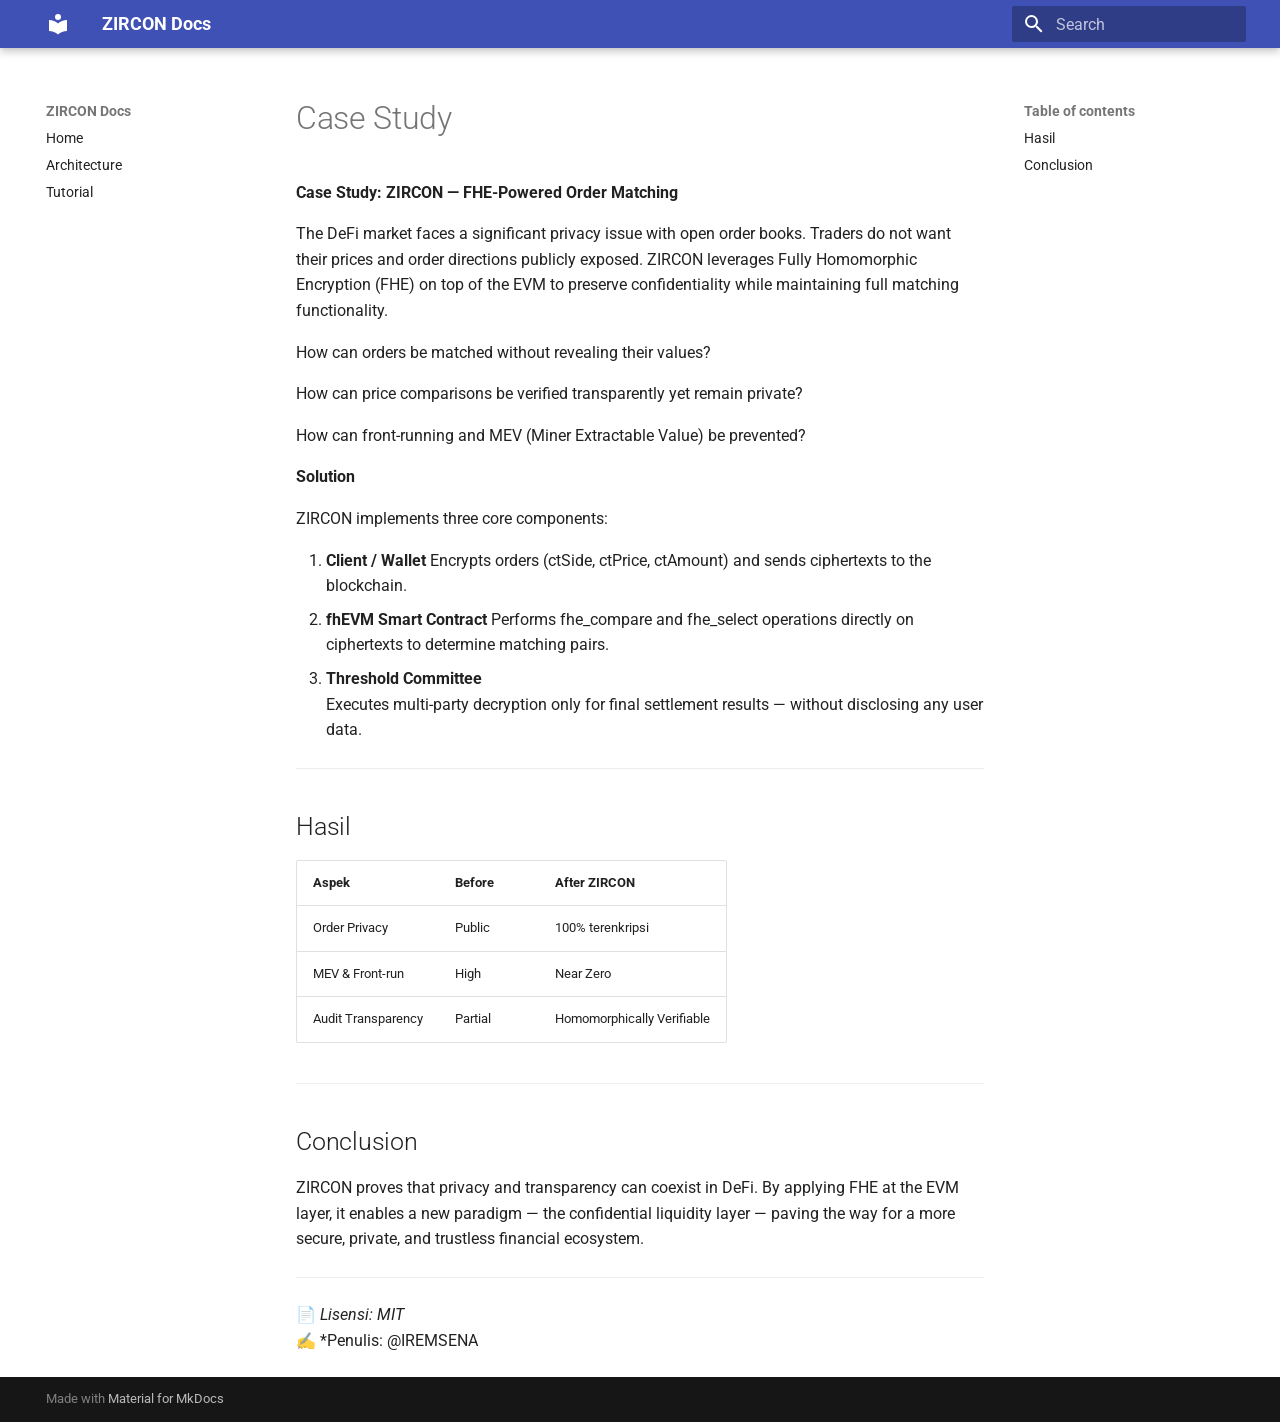
==== commit 675117c2: "deploy: e1f0877b2f2de6b187909e89fbf7ded874607201" ====
--- a/Case-Study/index.html
+++ b/Case-Study/index.html
@@ -313,9 +313,9 @@
 <p>The DeFi market faces a significant privacy issue with open order books.
 Traders do not want their prices and order directions publicly exposed.
 ZIRCON leverages Fully Homomorphic Encryption (FHE) on top of the EVM to preserve confidentiality while maintaining full matching functionality.</p>
-<p>-How can orders be matched without revealing their values?</p>
-<p>-How can price comparisons be verified transparently yet remain private?</p>
-<p>-How can front-running and MEV (Miner Extractable Value) be prevented?</p>
+<p>How can orders be matched without revealing their values?</p>
+<p>How can price comparisons be verified transparently yet remain private?</p>
+<p>How can front-running and MEV (Miner Extractable Value) be prevented?</p>
 <p><strong>Solution</strong></p>
 <p>ZIRCON implements three core components:</p>
 <ol>
